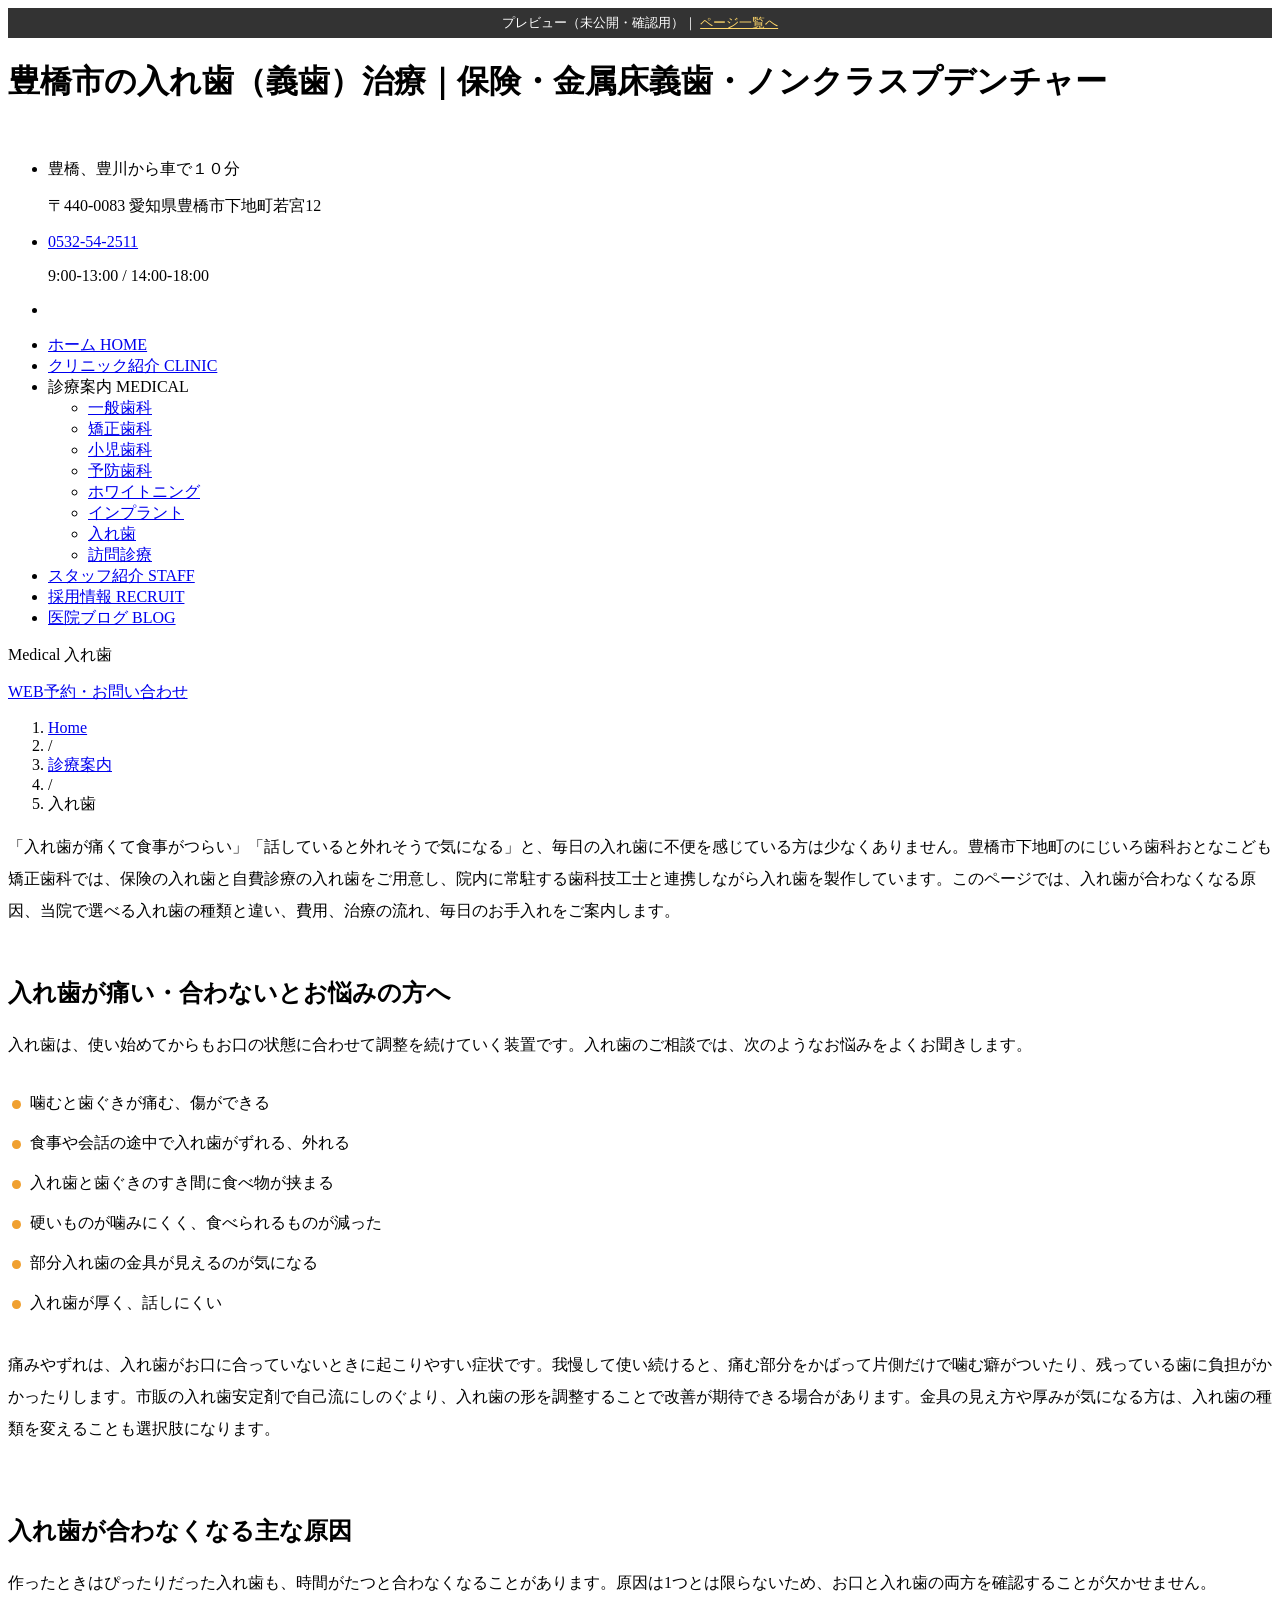
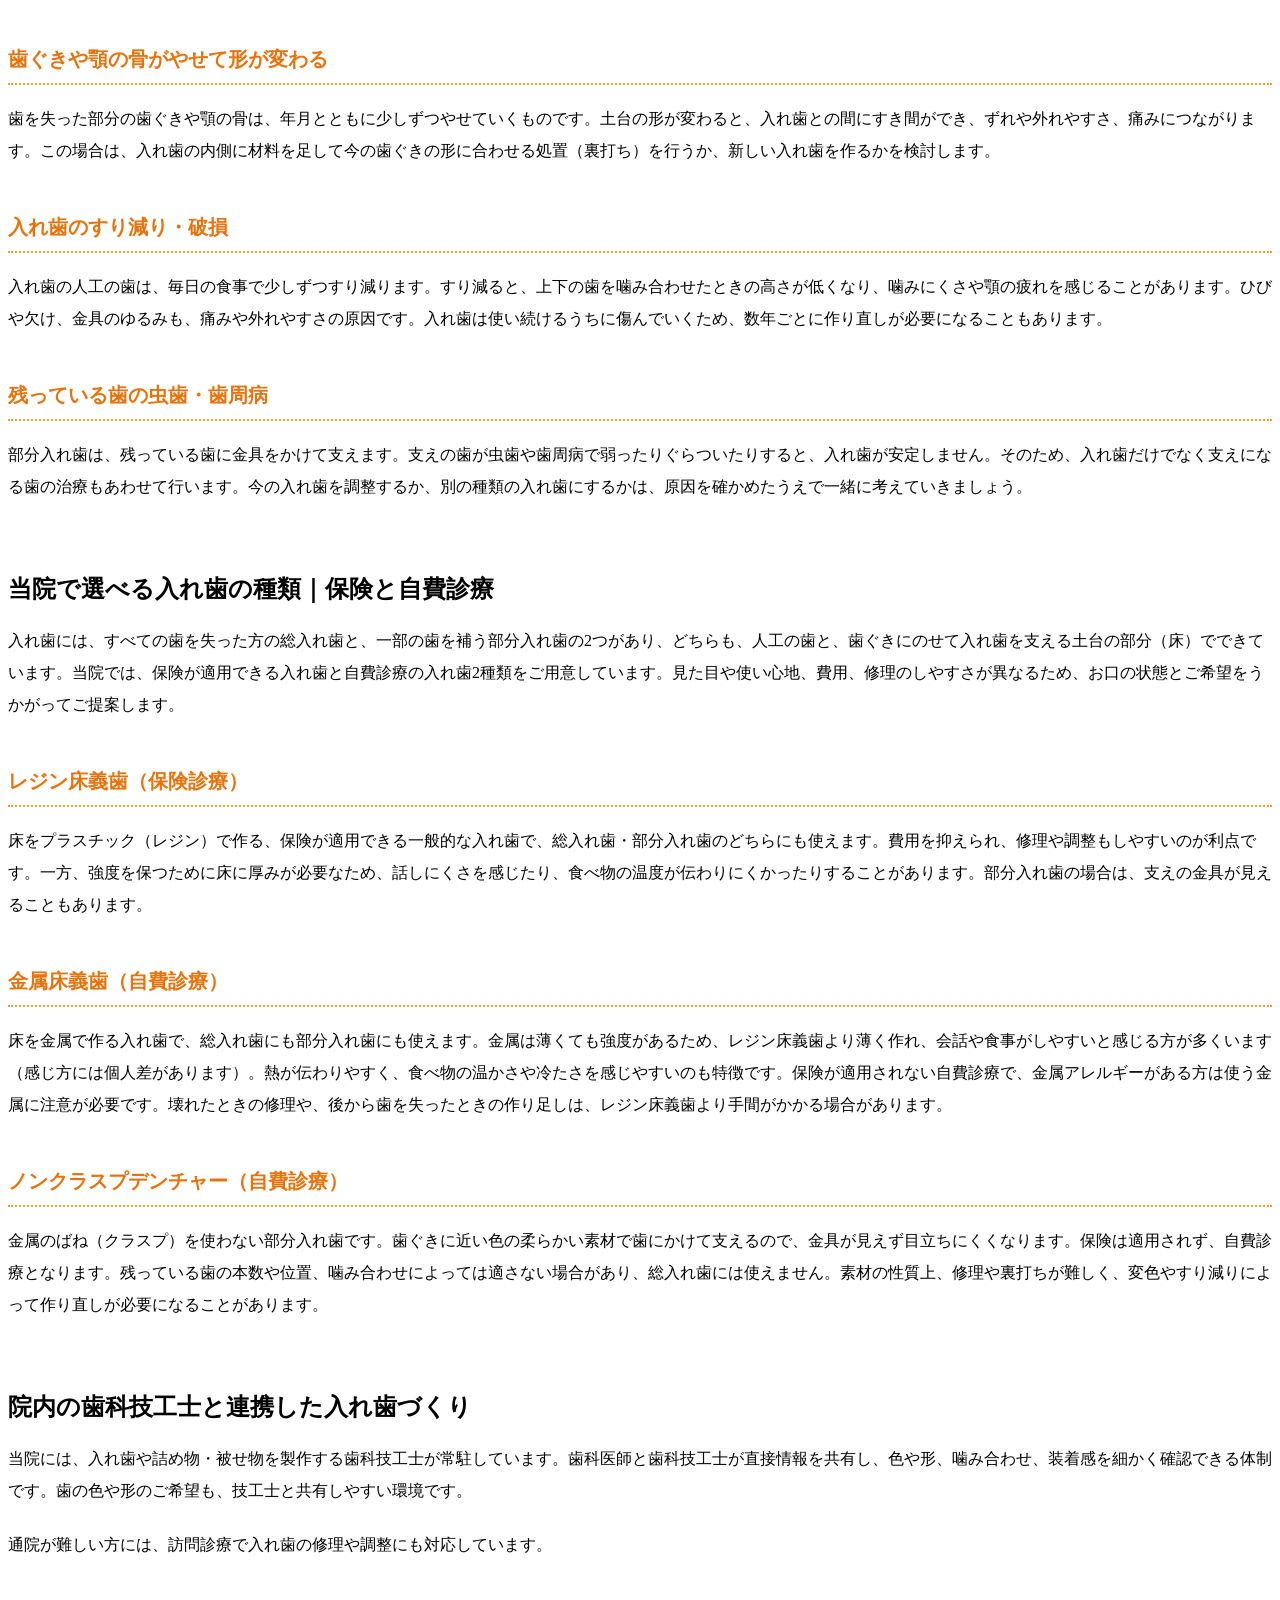
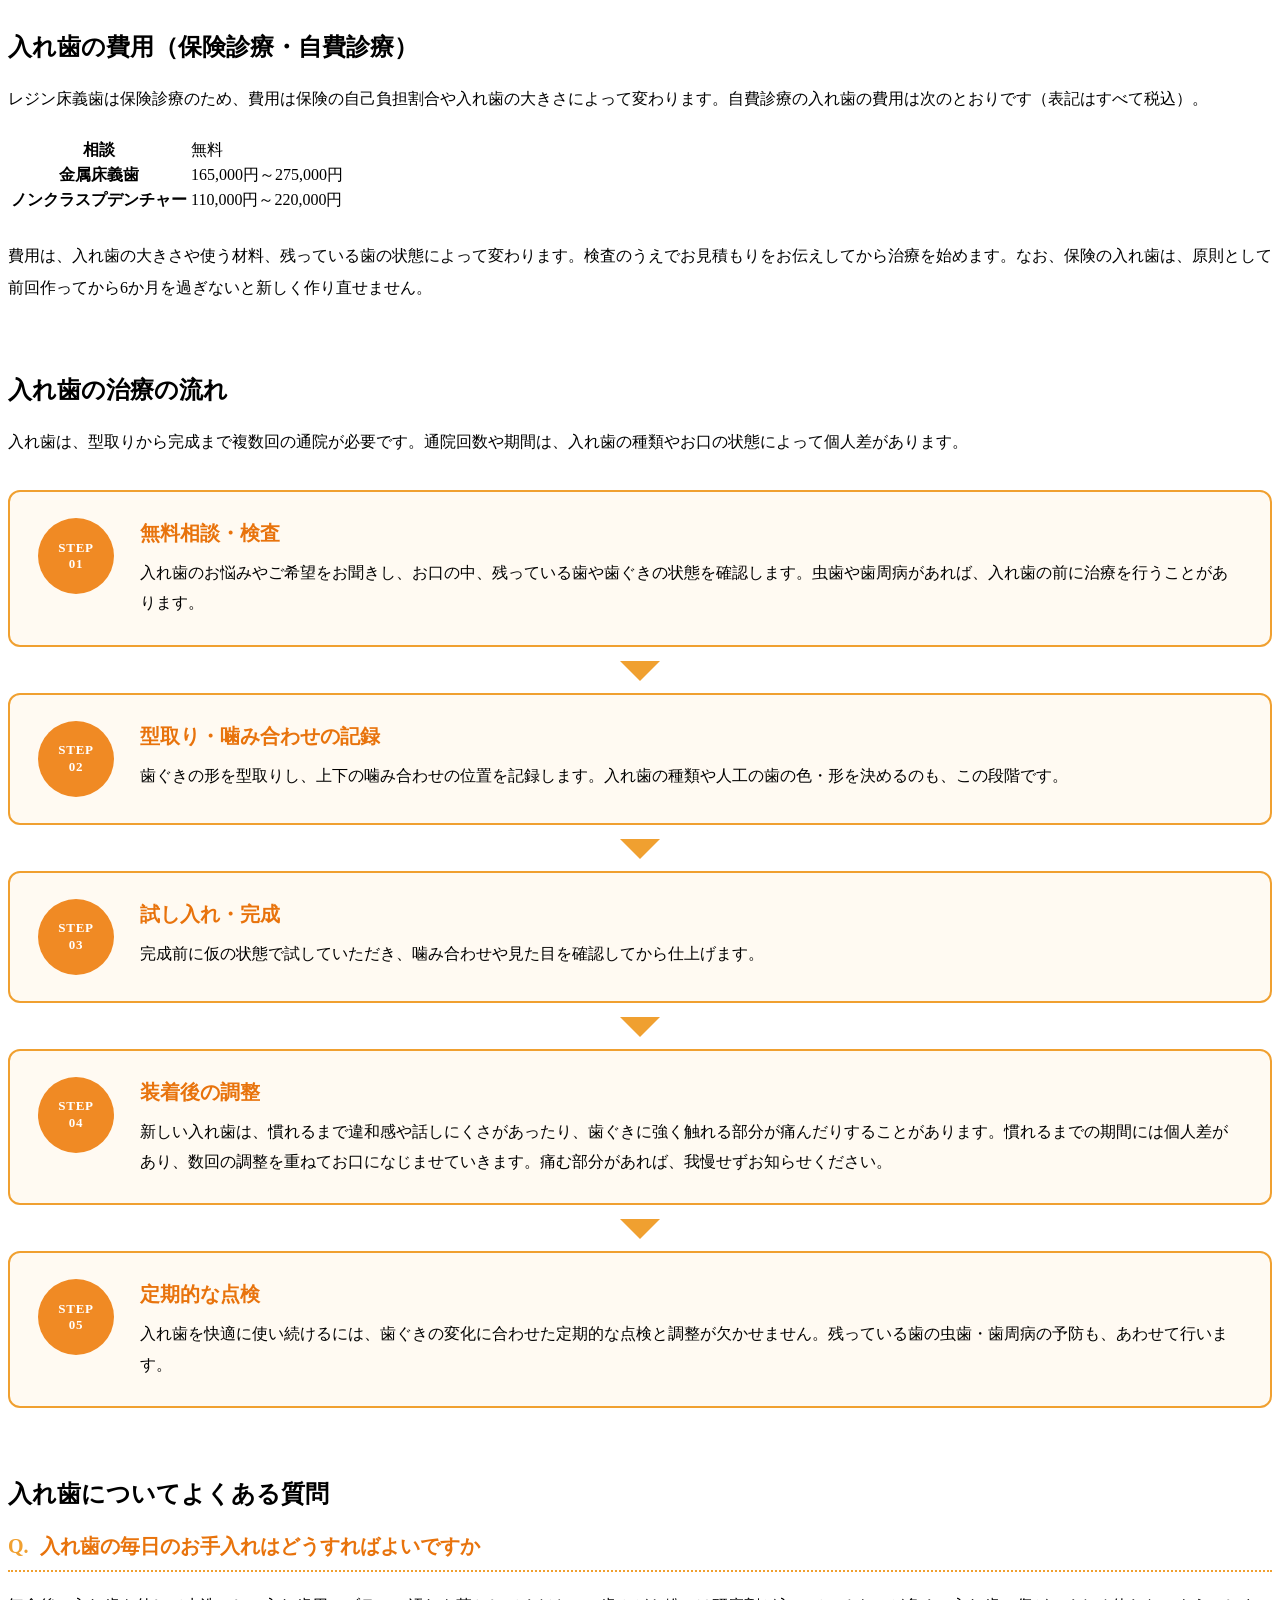
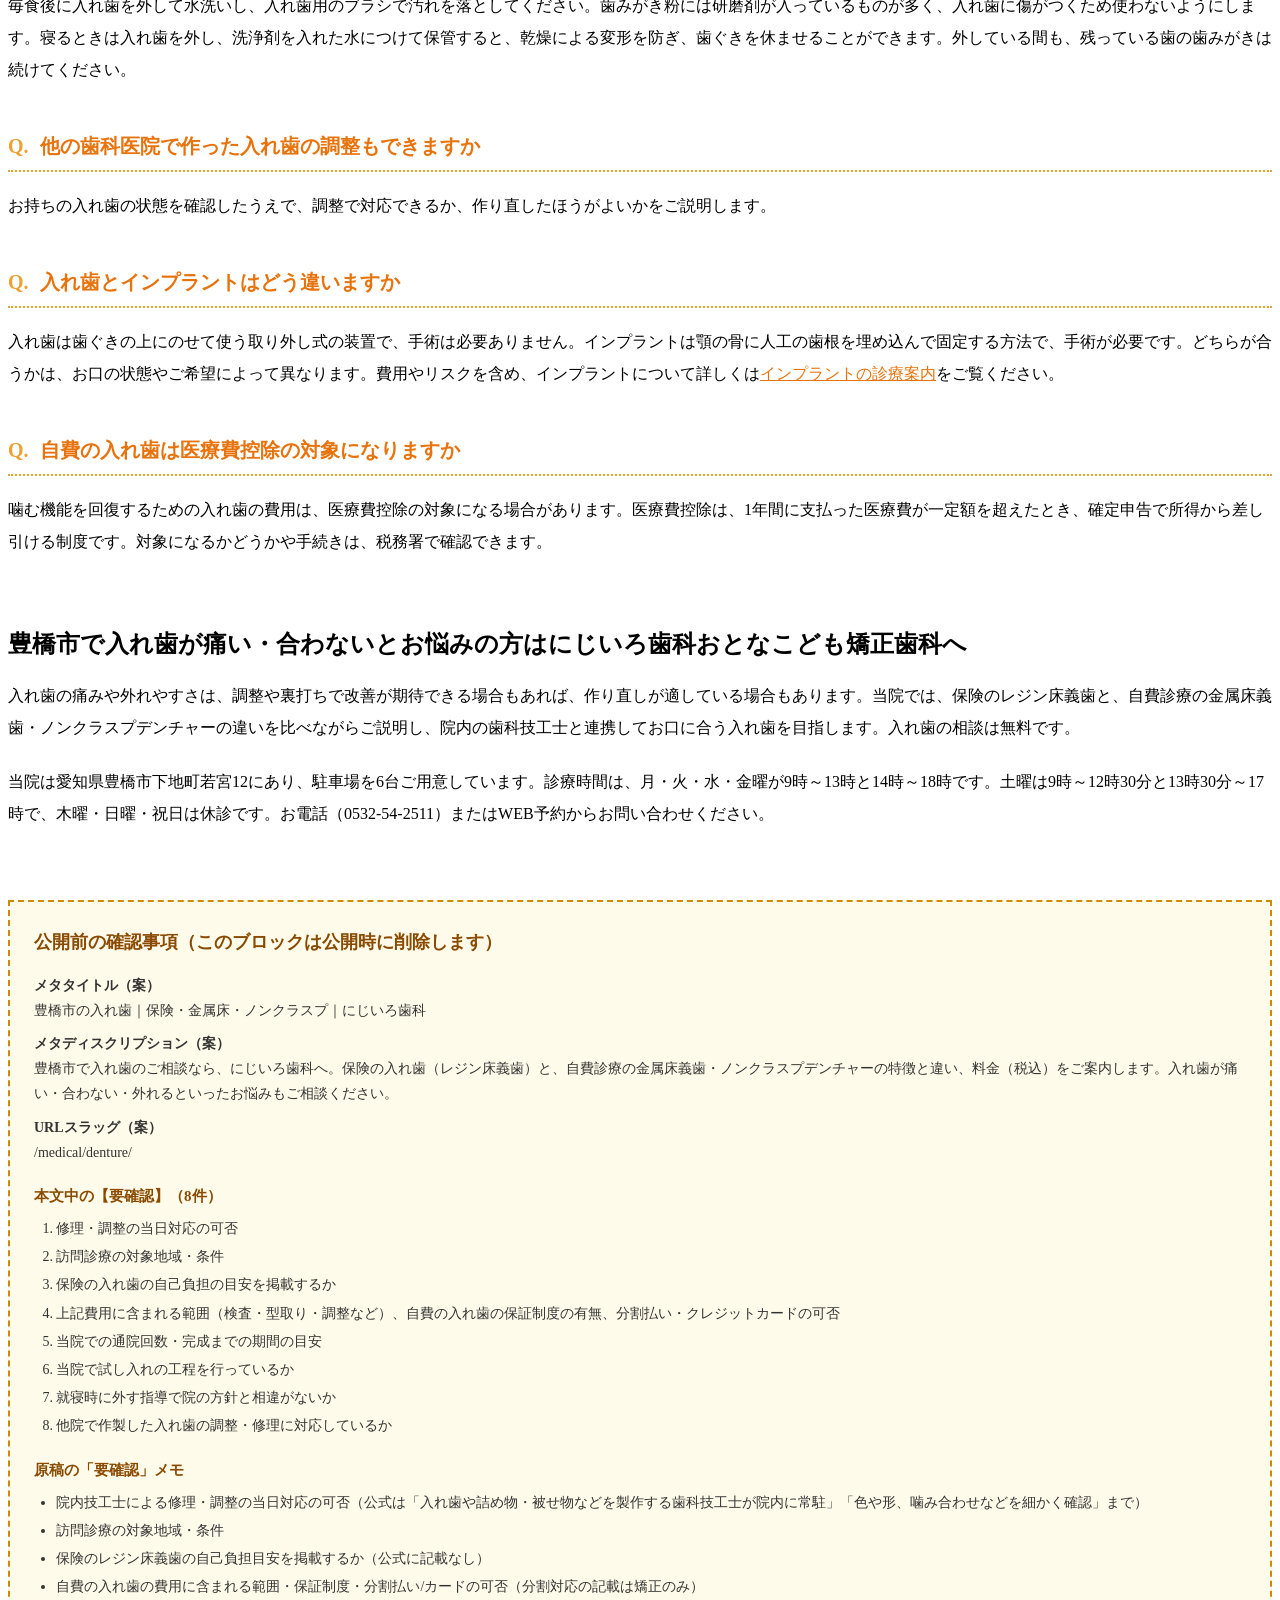
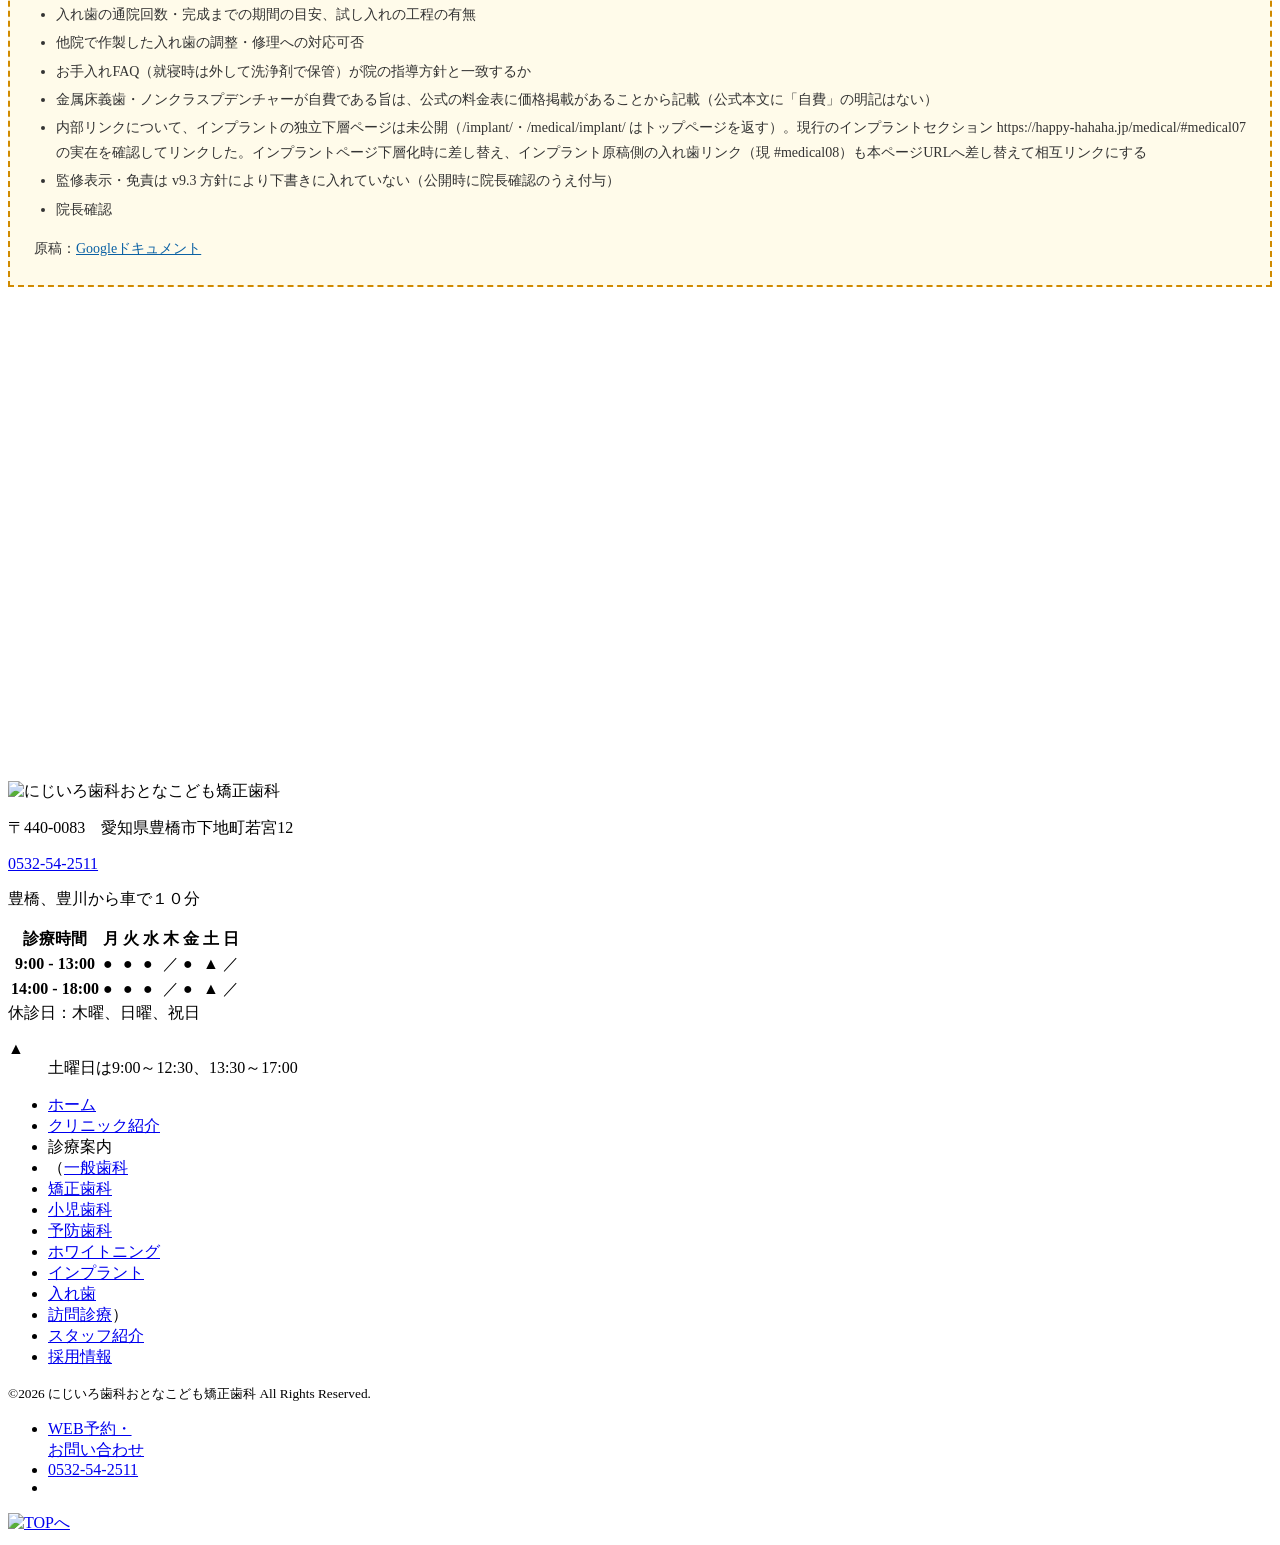
==== denture/index.html @ bba5db54 "訪問診療ページ: 症状の箇条書きを2列×3行に変更 Co-Authored-By: Claude Sonnet 5.5 <noreply@anthropic.com>" ====
<!doctype html>
<html lang="ja">
<head>
<meta charset="UTF-8">
<meta name="viewport" content="width=device-width,initial-scale=1">
<meta name="format-detection" content="telephone=no">
<!-- プレビュー用。公開ページではないため検索対象外 -->
<meta name="robots" content="noindex,nofollow">
<title>豊橋市の入れ歯｜保険・金属床・ノンクラスプ｜にじいろ歯科</title>
<meta name="description" content="豊橋市で入れ歯のご相談なら、にじいろ歯科へ。保険の入れ歯（レジン床義歯）と、自費診療の金属床義歯・ノンクラスプデンチャーの特徴と違い、料金（税込）をご案内します。入れ歯が痛い・合わない・外れるといったお悩みもご相談ください。">
<!-- デザインは公開サイトのテーマCSSをそのまま読み込んでいます -->
<link rel="stylesheet" type="text/css" href="https://happy-hahaha.jp/wp-content/themes/res/css/slick-theme.css"/>
<link rel="stylesheet" type="text/css" href="https://happy-hahaha.jp/wp-content/themes/res/css/slick.css"/>
<link rel="stylesheet" type="text/css" href="https://happy-hahaha.jp/wp-content/themes/res/css/sanitize.css"/>
<link rel="stylesheet" type="text/css" href="https://happy-hahaha.jp/wp-content/themes/res/css/swiper.min.css"/>
<link rel="stylesheet" type="text/css" href="https://happy-hahaha.jp/wp-content/themes/res/css/perfect-scrollbar.min.css"/>
<link rel="stylesheet" type="text/css" href="https://happy-hahaha.jp/wp-content/themes/res/lower-style.css"/>
<link rel="stylesheet" type="text/css" href="https://happy-hahaha.jp/wp-content/themes/res/style.css"/>
<link rel='stylesheet' id='flexy-breadcrumb-css' href='https://happy-hahaha.jp/wp-content/plugins/flexy-breadcrumb/public/css/flexy-breadcrumb-public.css?ver=1.2.1' type='text/css' media='all' />
<link rel='stylesheet' id='flexy-breadcrumb-font-awesome-css' href='https://happy-hahaha.jp/wp-content/plugins/flexy-breadcrumb/public/css/font-awesome.min.css?ver=4.7.0' type='text/css' media='all' />
<link rel="stylesheet" href="../assets/preview.css?v=20261127c">
<script src="//ajax.googleapis.com/ajax/libs/jquery/1.11.0/jquery.min.js"></script>
</head>
<body>
<div class="pv-bar">プレビュー（未公開・確認用）｜ <a href="../">ページ一覧へ</a></div>
<div id="wrap" class="medical denture">
	<header class="header">
    <div class="inner">
      <div class="fl-container header-container">
                        <div class="row_h1 flex">
          <h1 class="h1_txt">豊橋市の入れ歯（義歯）治療｜保険・金属床義歯・ノンクラスプデンチャー</h1>
          <div class="header-logo"><a href="https://happy-hahaha.jp/"><picture>
              <source media="(max-width: 767px)" srcset="https://happy-hahaha.jp/wp-content/themes/res/images/common/header_logo03_sp.png">
              <img src="https://happy-hahaha.jp/wp-content/themes/res/images/common/header_logo03.png" alt="にじいろ歯科おとなこども矯正歯科">
            </picture></a>
          </div>
        </div>
        <div class="header-btn">
          <ul class="fl-container header-btn-container">
            <li class="header-btn-car">
              <p class="kozuka header-btn-car-bar">豊橋、豊川から車で１０分</p>
              <p class="header-btn-car-sub">〒440-0083 愛知県豊橋市下地町若宮12</p>
            </li>
            <li class="header-btn-tel">
              <a href="tel:0532542511" class="js-tel"><span class="tel-child kozuka"><span></span>0532-54-2511</span></a>
              <p class="header-btn-tel-sub">9:00-13:00 / 14:00-18:00</p>
            </li>
            <li class="sp_only menu-btn" id="js-accordion_sp">
              <span></span>
              <span></span>
              <span></span>
            </li>
          </ul>
        </div>
      </div>
      </div>
      <nav class="header-nav inner">
        <ul class="fl-container nav-container" id="js-accordion_sp_in">
           <li><a href="https://happy-hahaha.jp/">
             <span class="ja kozuka">ホーム</span>
             <span class="en">HOME</span>
           </a></li>
           <li><a href="https://happy-hahaha.jp/clinic/">
             <span class="ja kozuka">クリニック紹介</span>
             <span class="en">CLINIC</span>
           </a></li>
           <li class="parent"><span>
             <span class="ja kozuka">診療案内</span>
             <span class="en">MEDICAL</span>
           </span>
             <ul class="child kozuka">
               <li><a href="https://happy-hahaha.jp/medical/#medical01">一般歯科</a></li>
               <li><a href="https://happy-hahaha.jp/medical/#medical03">矯正歯科</a></li>
               <li><a href="https://happy-hahaha.jp/medical/#medical02">小児歯科</a></li>
               <li><a href="https://happy-hahaha.jp/medical/#medical05">予防歯科</a></li>
               <li><a href="https://happy-hahaha.jp/medical/#medical06">ホワイトニング</a></li>
               <li><a href="https://happy-hahaha.jp/medical/#medical07">インプラント</a></li>
               <li><a href="https://happy-hahaha.jp/medical/#medical08">入れ歯</a></li>
               <li><a href="https://happy-hahaha.jp/medical/#medical09">訪問診療</a></li>
             </ul>
           </li>
           <li><a href="https://happy-hahaha.jp/staff/">
             <span class="ja kozuka">スタッフ紹介</span>
             <span class="en">STAFF</span>
           </a></li>
           <li><a href="https://happy-hahaha.jp/recruit/">
             <span class="ja kozuka">採用情報</span>
             <span class="en">RECRUIT</span>
           </a></li>
			<li><a href="https://happy-hahaha.jp/blog/archive">
             <span class="ja kozuka">医院ブログ</span>
             <span class="en">BLOG</span>
           </a></li>
         </ul>
      </nav>
    </div>
  </header>

			<div class="main_page main_medical">
			<div class="inner">
				<p class="main_ttl">
          <span class="en cortado">Medical</span>
          <span class="ja kozuka">入れ歯</span>
        </p>
			</div>
		</div>
		<div class="top-fixed">
    <a href="https://happy-hahaha.jp/contact/" target="_blank" class="kozuka">WEB予約・お問い合わせ</a>
  </div>
  <!-- <div class="sp-car sp_only">
    <div class="inner">
      <p class="sp-car-first kozuka">
        豊橋、豊川から車で１０分
      </p>
      <p class="sp-car-add">〒440-0083 愛知県豊橋市下地町若宮12</p>
    </div>
  </div> -->
<div class="fbc fbc-page"><div class="fbc-wrap"><ol class="fbc-items"><li><span><a href="https://happy-hahaha.jp/"><i class="fa fa-home" aria-hidden="true"></i>Home</a></span></li><li><span class="fbc-separator">/</span></li><li><span><a href="../medical/">診療案内</a></span></li><li><span class="fbc-separator">/</span></li><li class="active"><span>入れ歯</span></li></ol><div class="clearfix"></div></div></div>
<div id="content" class="content_low">
<div class="inner">
<div class="page_main pv-page">

<!-- ▼▼▼ ここから本文（修正はこの範囲で行います） ▼▼▼ -->
<section id="lead" class="pv-lead">
<div class="content_inner">
<p class="txt">「入れ歯が痛くて食事がつらい」「話していると外れそうで気になる」と、毎日の入れ歯に不便を感じている方は少なくありません。豊橋市下地町のにじいろ歯科おとなこども矯正歯科では、保険の入れ歯と自費診療の入れ歯をご用意し、院内に常駐する歯科技工士と連携しながら入れ歯を製作しています。このページでは、入れ歯が合わなくなる原因、当院で選べる入れ歯の種類と違い、費用、治療の流れ、毎日のお手入れをご案内します。</p>
</div>
</section>
<section id="sec01">
<h2>入れ歯が痛い・合わないとお悩みの方へ</h2>
<div class="content_inner">
<p class="txt">入れ歯は、使い始めてからもお口の状態に合わせて調整を続けていく装置です。入れ歯のご相談では、次のようなお悩みをよくお聞きします。</p>
<ul class="list_default pv-list">
<li>噛むと歯ぐきが痛む、傷ができる</li>
<li>食事や会話の途中で入れ歯がずれる、外れる</li>
<li>入れ歯と歯ぐきのすき間に食べ物が挟まる</li>
<li>硬いものが噛みにくく、食べられるものが減った</li>
<li>部分入れ歯の金具が見えるのが気になる</li>
<li>入れ歯が厚く、話しにくい</li>
</ul>
<p class="txt">痛みやずれは、入れ歯がお口に合っていないときに起こりやすい症状です。我慢して使い続けると、痛む部分をかばって片側だけで噛む癖がついたり、残っている歯に負担がかかったりします。市販の入れ歯安定剤で自己流にしのぐより、入れ歯の形を調整することで改善が期待できる場合があります。金具の見え方や厚みが気になる方は、入れ歯の種類を変えることも選択肢になります。</p>
</div>
</section>
<section id="sec02">
<h2>入れ歯が合わなくなる主な原因</h2>
<div class="content_inner">
<p class="txt">作ったときはぴったりだった入れ歯も、時間がたつと合わなくなることがあります。原因は1つとは限らないため、お口と入れ歯の両方を確認することが欠かせません。</p>
<h3 class="copy kozuka">歯ぐきや顎の骨がやせて形が変わる</h3>
<p class="txt">歯を失った部分の歯ぐきや顎の骨は、年月とともに少しずつやせていくものです。土台の形が変わると、入れ歯との間にすき間ができ、ずれや外れやすさ、痛みにつながります。この場合は、入れ歯の内側に材料を足して今の歯ぐきの形に合わせる処置（裏打ち）を行うか、新しい入れ歯を作るかを検討します。</p>
<h3 class="copy kozuka">入れ歯のすり減り・破損</h3>
<p class="txt">入れ歯の人工の歯は、毎日の食事で少しずつすり減ります。すり減ると、上下の歯を噛み合わせたときの高さが低くなり、噛みにくさや顎の疲れを感じることがあります。ひびや欠け、金具のゆるみも、痛みや外れやすさの原因です。入れ歯は使い続けるうちに傷んでいくため、数年ごとに作り直しが必要になることもあります。</p>
<h3 class="copy kozuka">残っている歯の虫歯・歯周病</h3>
<p class="txt">部分入れ歯は、残っている歯に金具をかけて支えます。支えの歯が虫歯や歯周病で弱ったりぐらついたりすると、入れ歯が安定しません。そのため、入れ歯だけでなく支えになる歯の治療もあわせて行います。今の入れ歯を調整するか、別の種類の入れ歯にするかは、原因を確かめたうえで一緒に考えていきましょう。</p>
</div>
</section>
<section id="sec03">
<h2>当院で選べる入れ歯の種類｜保険と自費診療</h2>
<div class="content_inner">
<p class="txt">入れ歯には、すべての歯を失った方の総入れ歯と、一部の歯を補う部分入れ歯の2つがあり、どちらも、人工の歯と、歯ぐきにのせて入れ歯を支える土台の部分（床）でできています。当院では、保険が適用できる入れ歯と自費診療の入れ歯2種類をご用意しています。見た目や使い心地、費用、修理のしやすさが異なるため、お口の状態とご希望をうかがってご提案します。</p>
<h3 class="copy kozuka">レジン床義歯（保険診療）</h3>
<p class="txt">床をプラスチック（レジン）で作る、保険が適用できる一般的な入れ歯で、総入れ歯・部分入れ歯のどちらにも使えます。費用を抑えられ、修理や調整もしやすいのが利点です。一方、強度を保つために床に厚みが必要なため、話しにくさを感じたり、食べ物の温度が伝わりにくかったりすることがあります。部分入れ歯の場合は、支えの金具が見えることもあります。</p>
<h3 class="copy kozuka">金属床義歯（自費診療）</h3>
<p class="txt">床を金属で作る入れ歯で、総入れ歯にも部分入れ歯にも使えます。金属は薄くても強度があるため、レジン床義歯より薄く作れ、会話や食事がしやすいと感じる方が多くいます（感じ方には個人差があります）。熱が伝わりやすく、食べ物の温かさや冷たさを感じやすいのも特徴です。保険が適用されない自費診療で、金属アレルギーがある方は使う金属に注意が必要です。壊れたときの修理や、後から歯を失ったときの作り足しは、レジン床義歯より手間がかかる場合があります。</p>
<h3 class="copy kozuka">ノンクラスプデンチャー（自費診療）</h3>
<p class="txt">金属のばね（クラスプ）を使わない部分入れ歯です。歯ぐきに近い色の柔らかい素材で歯にかけて支えるので、金具が見えず目立ちにくくなります。保険は適用されず、自費診療となります。残っている歯の本数や位置、噛み合わせによっては適さない場合があり、総入れ歯には使えません。素材の性質上、修理や裏打ちが難しく、変色やすり減りによって作り直しが必要になることがあります。</p>
</div>
</section>
<section id="sec04">
<h2>院内の歯科技工士と連携した入れ歯づくり</h2>
<div class="content_inner">
<p class="txt">当院には、入れ歯や詰め物・被せ物を製作する歯科技工士が常駐しています。歯科医師と歯科技工士が直接情報を共有し、色や形、噛み合わせ、装着感を細かく確認できる体制です。歯の色や形のご希望も、技工士と共有しやすい環境です。</p>
<p class="txt">通院が難しい方には、訪問診療で入れ歯の修理や調整にも対応しています。</p>
</div>
</section>
<section id="sec05">
<h2>入れ歯の費用（保険診療・自費診療）</h2>
<div class="content_inner">
<p class="txt">レジン床義歯は保険診療のため、費用は保険の自己負担割合や入れ歯の大きさによって変わります。自費診療の入れ歯の費用は次のとおりです（表記はすべて税込）。</p>
<div class="tbl_default">
<table>
<tbody>
<tr>
<th>相談</th>
<td>無料</td>
</tr>
<tr>
<th>金属床義歯</th>
<td>165,000円～275,000円</td>
</tr>
<tr>
<th>ノンクラスプデンチャー</th>
<td>110,000円～220,000円</td>
</tr>
</tbody>
</table>
</div>
<p class="txt">費用は、入れ歯の大きさや使う材料、残っている歯の状態によって変わります。検査のうえでお見積もりをお伝えしてから治療を始めます。なお、保険の入れ歯は、原則として前回作ってから6か月を過ぎないと新しく作り直せません。</p>
</div>
</section>
<section id="sec06">
<h2>入れ歯の治療の流れ</h2>
<div class="content_inner">
<p class="txt">入れ歯は、型取りから完成まで複数回の通院が必要です。通院回数や期間は、入れ歯の種類やお口の状態によって個人差があります。</p>
<ol class="pv-flow">
<li class="pv-flow-item">
<h3 class="pv-flow-ttl kozuka">無料相談・検査</h3>
<p class="txt">入れ歯のお悩みやご希望をお聞きし、お口の中、残っている歯や歯ぐきの状態を確認します。虫歯や歯周病があれば、入れ歯の前に治療を行うことがあります。</p>
</li>
<li class="pv-flow-item">
<h3 class="pv-flow-ttl kozuka">型取り・噛み合わせの記録</h3>
<p class="txt">歯ぐきの形を型取りし、上下の噛み合わせの位置を記録します。入れ歯の種類や人工の歯の色・形を決めるのも、この段階です。</p>
</li>
<li class="pv-flow-item">
<h3 class="pv-flow-ttl kozuka">試し入れ・完成</h3>
<p class="txt">完成前に仮の状態で試していただき、噛み合わせや見た目を確認してから仕上げます。</p>
</li>
<li class="pv-flow-item">
<h3 class="pv-flow-ttl kozuka">装着後の調整</h3>
<p class="txt">新しい入れ歯は、慣れるまで違和感や話しにくさがあったり、歯ぐきに強く触れる部分が痛んだりすることがあります。慣れるまでの期間には個人差があり、数回の調整を重ねてお口になじませていきます。痛む部分があれば、我慢せずお知らせください。</p>
</li>
<li class="pv-flow-item">
<h3 class="pv-flow-ttl kozuka">定期的な点検</h3>
<p class="txt">入れ歯を快適に使い続けるには、歯ぐきの変化に合わせた定期的な点検と調整が欠かせません。残っている歯の虫歯・歯周病の予防も、あわせて行います。</p>
</li>
</ol>
</div>
</section>
<section id="sec07" class="pv-faq">
<h2>入れ歯についてよくある質問</h2>
<div class="content_inner">
<h3 class="copy kozuka">入れ歯の毎日のお手入れはどうすればよいですか</h3>
<p class="txt">毎食後に入れ歯を外して水洗いし、入れ歯用のブラシで汚れを落としてください。歯みがき粉には研磨剤が入っているものが多く、入れ歯に傷がつくため使わないようにします。寝るときは入れ歯を外し、洗浄剤を入れた水につけて保管すると、乾燥による変形を防ぎ、歯ぐきを休ませることができます。外している間も、残っている歯の歯みがきは続けてください。</p>
<h3 class="copy kozuka">他の歯科医院で作った入れ歯の調整もできますか</h3>
<p class="txt">お持ちの入れ歯の状態を確認したうえで、調整で対応できるか、作り直したほうがよいかをご説明します。</p>
<h3 class="copy kozuka">入れ歯とインプラントはどう違いますか</h3>
<p class="txt">入れ歯は歯ぐきの上にのせて使う取り外し式の装置で、手術は必要ありません。インプラントは顎の骨に人工の歯根を埋め込んで固定する方法で、手術が必要です。どちらが合うかは、お口の状態やご希望によって異なります。費用やリスクを含め、インプラントについて詳しくは<a href="../implant/" class="txt_link">インプラントの診療案内</a>をご覧ください。</p>
<h3 class="copy kozuka">自費の入れ歯は医療費控除の対象になりますか</h3>
<p class="txt">噛む機能を回復するための入れ歯の費用は、医療費控除の対象になる場合があります。医療費控除は、1年間に支払った医療費が一定額を超えたとき、確定申告で所得から差し引ける制度です。対象になるかどうかや手続きは、税務署で確認できます。</p>
</div>
</section>
<section id="sec08">
<h2>豊橋市で入れ歯が痛い・合わないとお悩みの方はにじいろ歯科おとなこども矯正歯科へ</h2>
<div class="content_inner">
<p class="txt">入れ歯の痛みや外れやすさは、調整や裏打ちで改善が期待できる場合もあれば、作り直しが適している場合もあります。当院では、保険のレジン床義歯と、自費診療の金属床義歯・ノンクラスプデンチャーの違いを比べながらご説明し、院内の歯科技工士と連携してお口に合う入れ歯を目指します。入れ歯の相談は無料です。</p>
<p class="txt">当院は愛知県豊橋市下地町若宮12にあり、駐車場を6台ご用意しています。診療時間は、月・火・水・金曜が9時～13時と14時～18時です。土曜は9時～12時30分と13時30分～17時で、木曜・日曜・祝日は休診です。お電話（0532-54-2511）またはWEB予約からお問い合わせください。</p>
</div>
</section>
<!-- ▲▲▲ ここまで本文 ▲▲▲ -->

<aside class="pv-review">
<h2>公開前の確認事項（このブロックは公開時に削除します）</h2>
<dl>
<dt>メタタイトル（案）</dt><dd>豊橋市の入れ歯｜保険・金属床・ノンクラスプ｜にじいろ歯科</dd>
<dt>メタディスクリプション（案）</dt><dd>豊橋市で入れ歯のご相談なら、にじいろ歯科へ。保険の入れ歯（レジン床義歯）と、自費診療の金属床義歯・ノンクラスプデンチャーの特徴と違い、料金（税込）をご案内します。入れ歯が痛い・合わない・外れるといったお悩みもご相談ください。</dd>
<dt>URLスラッグ（案）</dt><dd>/medical/denture/</dd>
</dl>
<h3>本文中の【要確認】（8件）</h3>
<ol>
<li>修理・調整の当日対応の可否</li>
<li>訪問診療の対象地域・条件</li>
<li>保険の入れ歯の自己負担の目安を掲載するか</li>
<li>上記費用に含まれる範囲（検査・型取り・調整など）、自費の入れ歯の保証制度の有無、分割払い・クレジットカードの可否</li>
<li>当院での通院回数・完成までの期間の目安</li>
<li>当院で試し入れの工程を行っているか</li>
<li>就寝時に外す指導で院の方針と相違がないか</li>
<li>他院で作製した入れ歯の調整・修理に対応しているか</li>
</ol>
<h3>原稿の「要確認」メモ</h3>
<ul>
<li>院内技工士による修理・調整の当日対応の可否（公式は「入れ歯や詰め物・被せ物などを製作する歯科技工士が院内に常駐」「色や形、噛み合わせなどを細かく確認」まで）</li>
<li>訪問診療の対象地域・条件</li>
<li>保険のレジン床義歯の自己負担目安を掲載するか（公式に記載なし）</li>
<li>自費の入れ歯の費用に含まれる範囲・保証制度・分割払い/カードの可否（分割対応の記載は矯正のみ）</li>
<li>入れ歯の通院回数・完成までの期間の目安、試し入れの工程の有無</li>
<li>他院で作製した入れ歯の調整・修理への対応可否</li>
<li>お手入れFAQ（就寝時は外して洗浄剤で保管）が院の指導方針と一致するか</li>
<li>金属床義歯・ノンクラスプデンチャーが自費である旨は、公式の料金表に価格掲載があることから記載（公式本文に「自費」の明記はない）</li>
<li>内部リンクについて、インプラントの独立下層ページは未公開（/implant/・/medical/implant/ はトップページを返す）。現行のインプラントセクション https://happy-hahaha.jp/medical/#medical07 の実在を確認してリンクした。インプラントページ下層化時に差し替え、インプラント原稿側の入れ歯リンク（現 #medical08）も本ページURLへ差し替えて相互リンクにする</li>
<li>監修表示・免責は v9.3 方針により下書きに入れていない（公開時に院長確認のうえ付与）</li>
<li>院長確認</li>
</ul>
<p class="pv-src">原稿：<a href="https://docs.google.com/document/d/14cgQVnfIB1Ix8luPYFMzHzpUWMnNXYpLHGDowXsQQHA/edit" target="_blank" rel="noopener">Googleドキュメント</a></p>
</aside>
</div><!-- / .page_main -->
</div>
</div>
<footer class="footer">
    <!-- <div id="map">
      <iframe src="https://www.google.com/maps/embed?pb=!1m18!1m12!1m3!1d819.2160674227301!2d137.38626082922303!3d34.784192100234144!2m3!1f0!2f0!3f0!3m2!1i1024!2i768!4f13.1!3m3!1m2!1s0x6004cdeb94371e41%3A0xf377fdcd5c41ee0e!2z44GV44KP44KC44Go5q2v56eR55-v5q2j5q2v56eR!5e0!3m2!1sja!2sjp!4v1550598220096" width="600" height="500" frameborder="0" style="border:0" allowfullscreen></iframe>
    </div> -->
    <div id="map"><iframe src="https://www.google.com/maps/embed?pb=!1m18!1m12!1m3!1d3276.863734242503!2d137.38423137620129!3d34.78420557872698!2m3!1f0!2f0!3f0!3m2!1i1024!2i768!4f13.1!3m3!1m2!1s0x6004cdeb94371e41%3A0xf377fdcd5c41ee0e!2z44Gr44GY44GE44KN5q2v56eR44GK44Go44Gq44GT44Gp44KC55-v5q2j5q2v56eR!5e0!3m2!1sja!2sjp!4v1773748318382!5m2!1sja!2sjp" width="600" height="450" style="border:0;" allowfullscreen="" loading="lazy" referrerpolicy="no-referrer-when-downgrade"></iframe>
    </div>
    <div class="foot_main">
      <div class="inner">
        <div class="fl-container footer-main-container">
          <div class="footer-logo-box">
            <picture>
              <!-- <source media="(max-width: 767px)" srcset="https://happy-hahaha.jp/wp-content/themes/res/images/common/sp_footer_logo.png 1x, https://happy-hahaha.jp/wp-content/themes/res/images/common/sp_footer_logo@2x.png 2x" >
              <img src="https://happy-hahaha.jp/wp-content/themes/res/images/common/footer_logo.png" srcset="https://happy-hahaha.jp/wp-content/themes/res/images/common/footer_logo.png 1x, https://happy-hahaha.jp/wp-content/themes/res/images/common/footer_logo@2x.png 2x" width="475" height="67" alt="さわもと歯科・矯正歯科"> -->
              <source media="(max-width: 767px)" srcset="https://happy-hahaha.jp/wp-content/themes/res/images/common/footer_logo02.png 1x, https://happy-hahaha.jp/wp-content/themes/res/images/common/footer_logo02@2x.png 2x" >
              <img src="https://happy-hahaha.jp/wp-content/themes/res/images/common/footer_logo02.png" srcset="https://happy-hahaha.jp/wp-content/themes/res/images/common/footer_logo02.png 1x, https://happy-hahaha.jp/wp-content/themes/res/images/common/footer_logo02@2x.png 2x" alt="にじいろ歯科おとなこども矯正歯科">
            </picture>
            <p class="footer-add">
              〒440-0083　愛知県豊橋市下地町若宮12
            </p>
            <p class="footer-tel">
              <a href="tel:0532542511" class="js-tel"><span class="tel-child">0532-54-2511</span></a>
            </p>
            <p class="footer-car kozuka">豊橋、豊川から車で１０分</p>
          </div>


          <div class="footer-open">
            <table class="footer-open-table">
              <thead>
                <tr>
                  <th>診療時間</th>
                  <th>月</th>
                  <th>火</th>
                  <th>水</th>
                  <th>木</th>
                  <th>金</th>
                  <th>土</th>
                  <th>日</th>
                </tr>
              </thead>
              <tbody>
                <tr>
                  <th>9:00 - 13:00</th>
                  <td>●</td>
                  <td>●</td>
                  <td>●</td>
                  <td class="close">／</td>
                  <td>●</td>
                  <td>▲</td>
                  <td class="close">／</td>
                </tr>
                <tr>
                  <th>14:00 - 18:00</th>
                  <td>●</td>
                  <td>●</td>
                  <td>●</td>
                  <td class="close">／</td>
                  <td>●</td>
                  <td>▲</td>
                  <td class="close">／</td>
                </tr>
              </tbody>
            </table>
            <div class="footer-open-note">
休診日：木曜、日曜、祝日
              <dl>
                <dt>▲</dt>
                <dd>
                  土曜日は9:00～12:30、13:30～17:00<br>
                </dd>
              </dl>
            </div>
          </div>
        </div>
      </div>
    </div>
    <div class="footer-nav">
      <ul class="footer-nav-list fl-container">
        <li><a href="https://happy-hahaha.jp/">
          ホーム
        </a></li>
        <li><a href="https://happy-hahaha.jp/clinic/">
          クリニック紹介
        </a></li>
        <li class="parent fl-container">
          診療案内
        </li>
        <li class="sub none">（<a href="https://happy-hahaha.jp/medical/#medical01">一般歯科</a></li>
        <li class="sub"><a href="https://happy-hahaha.jp/medical/#medical03">矯正歯科</a></li>
        <li class="sub"><a href="https://happy-hahaha.jp/medical/#medical02">小児歯科</a></li>
        <li class="sub"><a href="https://happy-hahaha.jp/medical/#medical05">予防歯科</a></li>
        <li class="sub"><a href="https://happy-hahaha.jp/medical/#medical06">ホワイトニング</a></li>
        <li class="sub"><a href="https://happy-hahaha.jp/medical/#medical07">インプラント</a></li>
        <li class="sub"><a href="https://happy-hahaha.jp/medical/#medical08">入れ歯</a></li>
        <li class="sub"><a href="https://happy-hahaha.jp/medical/#medical09">訪問診療</a>）</li>
        <li><a href="https://happy-hahaha.jp/staff/">
          スタッフ紹介
        </a></li>
        <li><a href="https://happy-hahaha.jp/recruit/">
          採用情報
        </a></li>
      </ul>
    </div>
    <div class="copyright"><div class="inner"><small>&copy;2026 にじいろ歯科おとなこども矯正歯科 All Rights Reserved.</small></div></div>
  </footer>
  <div class="fixed">
    <ul class="sp-fixed sp_only">
		<li class="sp-reserve-item kozuka">
	 <a href="https://happy-hahaha.jp/contact/" target="_blank"><span class="reserve-child">WEB予約・<br>お問い合わせ</span></a></li>
      <li class="sp-tel-item kozuka">
      <a href="tel:0532542511" class="js-tel"><span class="tel-child">0532-54-2511</span></a>
      </li>
      <li class="sp-top-item">
      <a href="#wrap"></a>
      </li>
    </ul>
    <div class="pagetop" id="js-totop"><a href="#wrap">
      <img src="https://happy-hahaha.jp/wp-content/themes/res/images/common/pagetop@2x.png" alt="TOPへ" width="80" height="118" class="tb_pc ">
    </a></div>
  </div>
</div>
</div><!-- / #wrap -->
<script src="https://happy-hahaha.jp/wp-content/themes/res/js/script.js"></script>
</body>
</html>
---- assets/preview.css ----
/* プレビュー専用の補助スタイル。
   サイト本体のデザインは公開サイトのテーマCSS（style.css など）を読み込んでいます。
   pv- で始まるクラスは、このプレビューのために追加したものです。 */

/* 画面上部の「プレビュー」帯 */
.pv-bar {
  background: #333;
  color: #fff;
  font-size: 13px;
  line-height: 1.4;
  padding: 6px 12px;
  text-align: center;
}
.pv-bar a { color: #ffd76a; text-decoration: underline; }

/* 本文 */
.pv-page section { margin-bottom: 70px; }
.pv-page .content_inner > p.txt { margin: 0 0 1.4em; line-height: 2; }
.pv-page .content_inner > h3.copy {
  margin: 2.2em 0 .9em;
  padding: 0 0 .4em;
  font-size: 20px;
  font-weight: bold;
  line-height: 1.6;
  color: #e8730c;
  border-bottom: 2px dotted #f0a030;
}
.pv-page .content_inner > h3.copy:first-child { margin-top: 0; }
.pv-page .pv-lead { margin-bottom: 50px; }
.pv-page a.txt_link { color: #e8730c; text-decoration: underline; }

/* 箇条書き */
.pv-page ul.pv-list { margin: 0 0 1.6em; padding: 0; list-style: none; }
.pv-page ul.pv-list > li {
  position: relative;
  padding: .35em 0 .35em 1.4em;
  line-height: 1.8;
}
.pv-page ul.pv-list > li::before {
  content: "";
  position: absolute;
  left: .25em;
  top: 1.05em;
  width: .55em;
  height: .55em;
  border-radius: 50%;
  background: #f0a030;
}

/* 箇条書きを横4列に並べる（8項目なら2行）。スマホでは2列 */
.pv-page ul.pv-list.pv-list-col4 {
  display: grid;
  grid-template-columns: repeat(4, 1fr);
  gap: .4em 1.2em;
}
.pv-page ul.pv-list.pv-list-col4 > li { width: auto; margin-bottom: 0; }

/* 箇条書きを横2列に並べる（6項目なら3行）。スマホでは1列 */
.pv-page ul.pv-list.pv-list-col2 {
  display: grid;
  grid-template-columns: repeat(2, 1fr);
  gap: .4em 1.2em;
}
.pv-page ul.pv-list.pv-list-col2 > li { width: auto; margin-bottom: 0; }

/* 流れ（ステップ）：各項目を箱に入れ、下向きの矢印でつなぐ */
.pv-page ol.pv-flow {
  margin: 2em 0 2.4em;
  padding: 0;
  list-style: none;
  counter-reset: pvflow;
}
.pv-page ol.pv-flow > li.pv-flow-item {
  position: relative;
  margin: 0 0 46px;
  padding: 26px 30px 26px 130px;
  min-height: 76px;
  border: 2px solid #f0a030;
  border-radius: 12px;
  background: #fffaf2;
  counter-increment: pvflow;
  list-style: none;
}
.pv-page ol.pv-flow > li.pv-flow-item:last-child { margin-bottom: 0; }
/* STEPの丸い番号 */
.pv-page ol.pv-flow > li.pv-flow-item::before {
  content: "STEP\A" counter(pvflow, decimal-leading-zero);
  white-space: pre;
  position: absolute;
  left: 28px;
  top: 26px;
  width: 76px;
  height: 76px;
  border-radius: 50%;
  background: #f08a24;
  color: #fff;
  font-size: 13px;
  font-weight: bold;
  line-height: 1.25;
  letter-spacing: .06em;
  text-align: center;
  display: flex;
  flex-direction: column;
  align-items: center;
  justify-content: center;
}
/* 次の箱への矢印 */
.pv-page ol.pv-flow > li.pv-flow-item:not(:last-child)::after {
  content: "";
  position: absolute;
  left: 50%;
  bottom: -36px;
  margin-left: -20px;
  border-style: solid;
  border-width: 20px 20px 0;
  border-color: #f0a030 transparent transparent;
}
.pv-page ol.pv-flow h3.pv-flow-ttl {
  margin: 0 0 .5em;
  padding: 0;
  font-size: 20px;
  font-weight: bold;
  line-height: 1.5;
  color: #e8730c;
  border: 0;
  background: none;
  text-align: left;
}
.pv-page ol.pv-flow p.txt { margin: 0; line-height: 1.9; }

/* テキスト（左・7）と画像（右・3）の2カラム。スマホでも横並びのまま */
.pv-page .pv-media {
  display: flex;
  align-items: flex-start;
  gap: 40px;
  margin: 0 0 1.4em;
}
.pv-page .pv-media-body { flex: 6.5 1 0; min-width: 0; }
.pv-page .pv-media-body > p.txt { margin: 0 0 1.4em; line-height: 2; }
.pv-page .pv-media-body > p.txt:last-child { margin-bottom: 0; }
.pv-page .pv-media-img { flex: 3.5 1 0; min-width: 0; margin: .5em 0 0; }
.pv-page .pv-media-img img { display: block; width: 100%; height: auto; border-radius: 10px; }

/* 症例写真：治療前 → 治療後 */
.pv-page .pv-case {
  display: flex;
  align-items: center;
  justify-content: center;
  gap: 24px;
  max-width: 820px;
  margin: 0 auto 1.6em;
}
.pv-page .pv-case-img { flex: 1 1 0; min-width: 0; margin: 0; }
.pv-page .pv-case-img figcaption {
  margin: 0 0 8px;
  padding: 4px 0;
  border-radius: 20px;
  background: #f08a24;
  color: #fff;
  font-size: 15px;
  font-weight: bold;
  line-height: 1.5;
  letter-spacing: .1em;
  text-align: center;
}
.pv-page .pv-case-img:first-child figcaption { background: #9a8f80; }
.pv-page .pv-case-img img { display: block; width: 100%; height: auto; aspect-ratio: 4 / 3; object-fit: cover; border-radius: 8px; }
.pv-page .pv-case-arrow {
  flex: 0 0 auto;
  margin-top: 36px;
  border-style: solid;
  border-width: 16px 0 16px 20px;
  border-color: transparent transparent transparent #f0a030;
}

/* 症例の治療期間・費用の表 */
.pv-page .tbl_default.pv-case-tbl { width: auto; max-width: 820px; margin: 0 auto 2.4em; text-align: center; }
.pv-page .tbl_default.pv-case-tbl table { display: inline-table; width: auto; min-width: 0; margin: 0; text-align: left; }
.pv-page .tbl_default.pv-case-tbl th { width: auto; white-space: nowrap; padding-left: 2em; padding-right: 2em; text-align: center; }
.pv-page .tbl_default.pv-case-tbl td { width: auto; padding-left: 2em; padding-right: 2em; }

/* 料金表 */
.pv-page .tbl_default { margin: 0 0 1.6em; }

/* 注記（【インビザラインについて】など） */
.pv-page p.pv-note {
  background: #f7f5ef;
  border-left: 4px solid #c9b88a;
  padding: 1em 1.2em;
  font-size: 92%;
}

/* よくある質問 */
.pv-page .pv-faq h3.copy { padding-left: 1.6em; position: relative; }
.pv-page .pv-faq h3.copy::before { content: "Q."; position: absolute; left: 0; color: #f0a030; }

/* 【要確認】マーカー：公開前に医院へ確認が必要な箇所 */
mark.pv-check {
  background: #fff1a8;
  color: #8a4b00;
  padding: 0 .2em;
  font-weight: bold;
}

/* ページ下部の確認事項ブロック（公開時は削除） */
.pv-review {
  border: 2px dashed #d08a00;
  background: #fffbea;
  padding: 24px;
  margin: 60px 0 40px;
  font-size: 14px;
  line-height: 1.8;
  color: #333;
}
.pv-review h2 { font-size: 18px; margin: 0 0 14px; color: #8a4b00; background: none; padding: 0; text-align: left; }
.pv-review h2::before, .pv-review h2::after { display: none; }
.pv-review h3 { font-size: 15px; margin: 18px 0 6px; color: #8a4b00; }
.pv-review dl { margin: 0; }
.pv-review dt { font-weight: bold; margin-top: 8px; }
.pv-review dd { margin: 0; }
.pv-review ol, .pv-review ul { margin: 0; padding-left: 1.6em; list-style: revert; }
.pv-review li { margin: 3px 0; list-style: revert; }
.pv-review .pv-src { margin: 14px 0 0; }
.pv-review a { color: #0b61a4; text-decoration: underline; }

@media (max-width: 767px) {
  .pv-page section { margin-bottom: 50px; }
  .pv-review { padding: 16px; }
  .pv-page .pv-case { gap: 8px; }
  .pv-page .pv-case-img figcaption { font-size: 12px; }
  .pv-page .pv-case-arrow { margin-top: 28px; border-width: 9px 0 9px 11px; }
  .pv-page .pv-media { gap: 16px; }
  .pv-page ol.pv-flow > li.pv-flow-item { padding: 18px 16px; margin-bottom: 38px; min-height: 0; }
  .pv-page ol.pv-flow > li.pv-flow-item::before {
    content: "STEP " counter(pvflow, decimal-leading-zero);
    position: static;
    display: inline-block;
    width: auto;
    height: auto;
    margin: 0 0 10px;
    padding: 3px 14px;
    border-radius: 20px;
    font-size: 12px;
  }
  .pv-page ol.pv-flow > li.pv-flow-item:not(:last-child)::after { bottom: -30px; margin-left: -16px; border-width: 16px 16px 0; }
  .pv-page ol.pv-flow h3.pv-flow-ttl { font-size: 4.6vw; }
  .pv-page ul.pv-list.pv-list-col4 { grid-template-columns: repeat(2, 1fr); }
  .pv-page ul.pv-list.pv-list-col2 { grid-template-columns: 1fr; }
}

/* 診療案内：下層ページへのリンクボタン（本番テーマの page.php に入れたものと同じ） */
.medical-more { margin: 50px 0 0; text-align: center; }
.medical-more-btn {
  display: inline-block;
  position: relative;
  min-width: 360px;
  max-width: 100%;
  padding: 18px 56px 18px 36px;
  border-radius: 40px;
  background: #f08a24;
  color: #fff !important;
  font-size: 18px;
  font-weight: bold;
  line-height: 1.5;
  letter-spacing: .08em;
  text-align: center;
  text-decoration: none !important;
  box-sizing: border-box;
  transition: opacity .2s;
}
.medical-more-btn::after {
  content: "";
  position: absolute;
  right: 26px;
  top: 50%;
  width: 9px;
  height: 9px;
  margin-top: -5px;
  border-top: 2px solid #fff;
  border-right: 2px solid #fff;
  transform: rotate(45deg);
}
.medical-more-btn:hover { opacity: .75; }
@media (max-width: 767px) {
  .medical-more { margin-top: 30px; }
  .medical-more-btn { display: block; min-width: 0; font-size: 16px; padding: 15px 44px 15px 20px; }
  .medical-more-btn::after { right: 18px; }
}
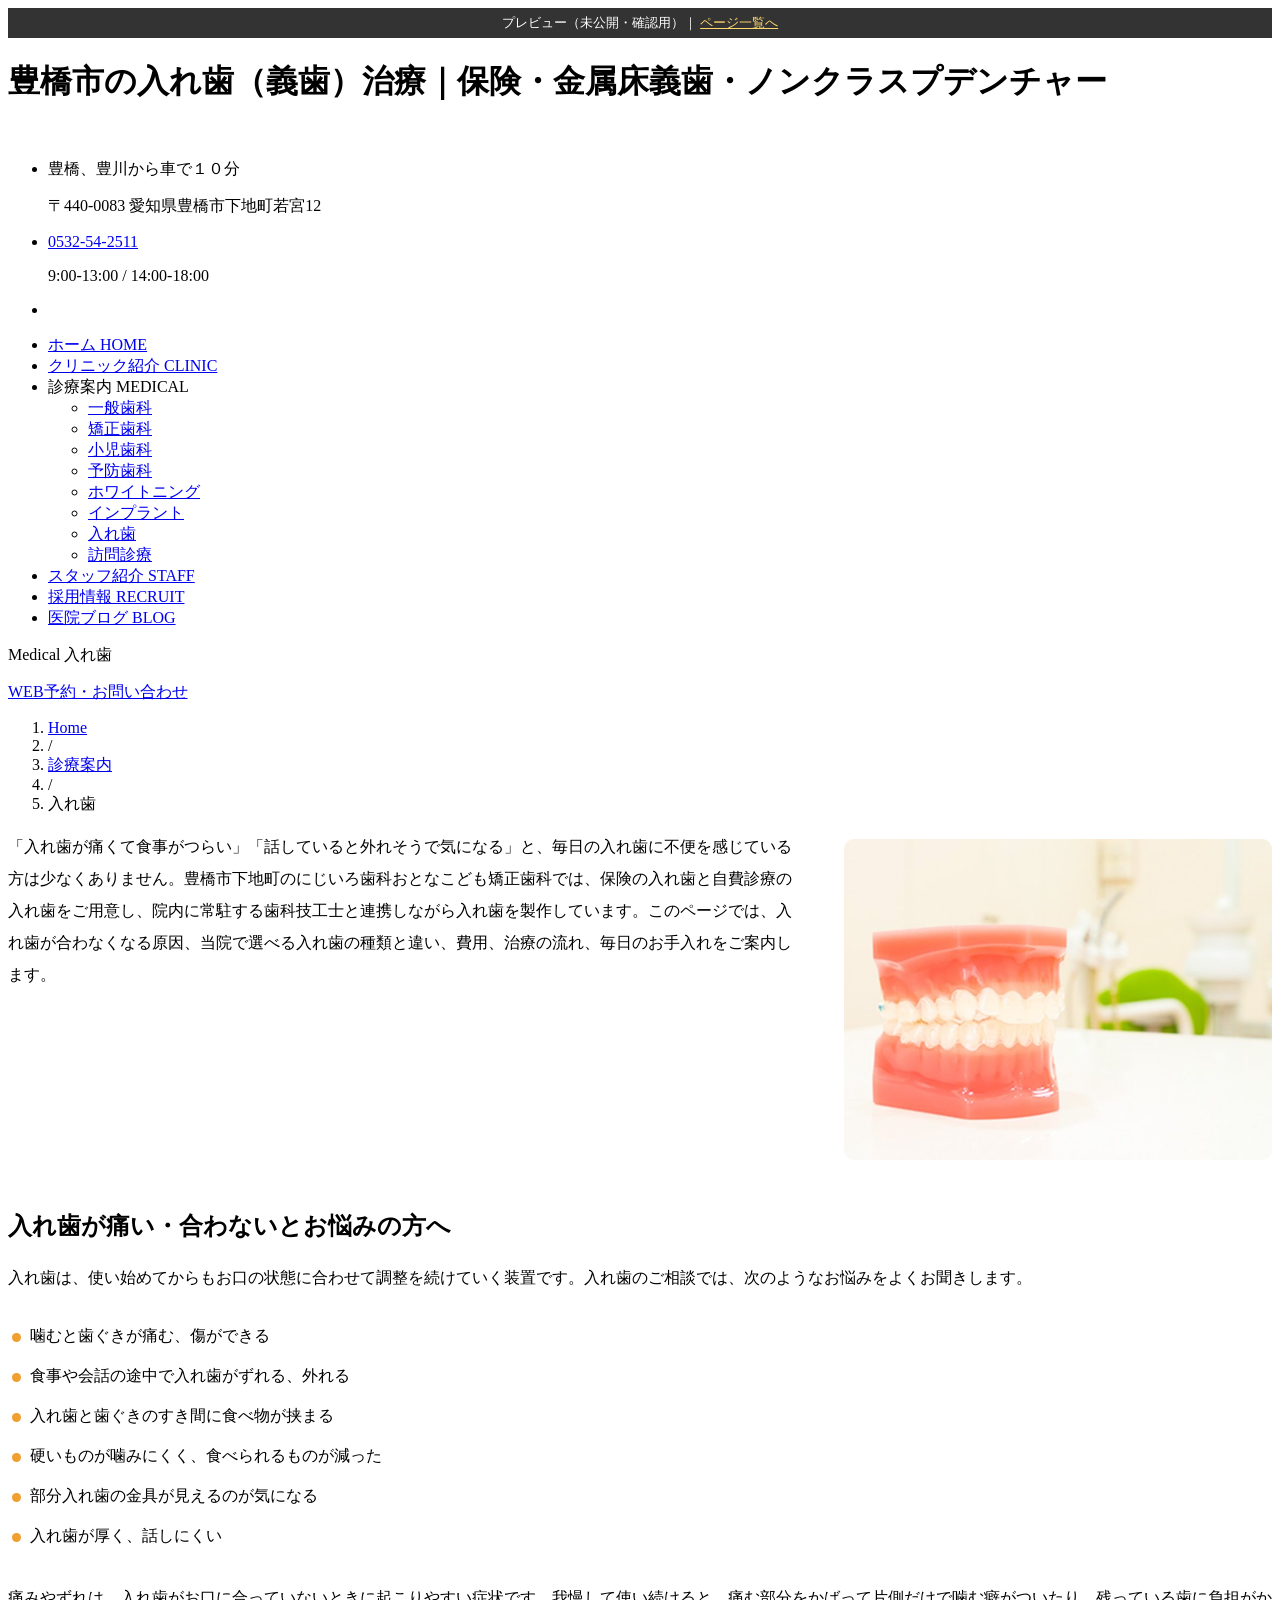
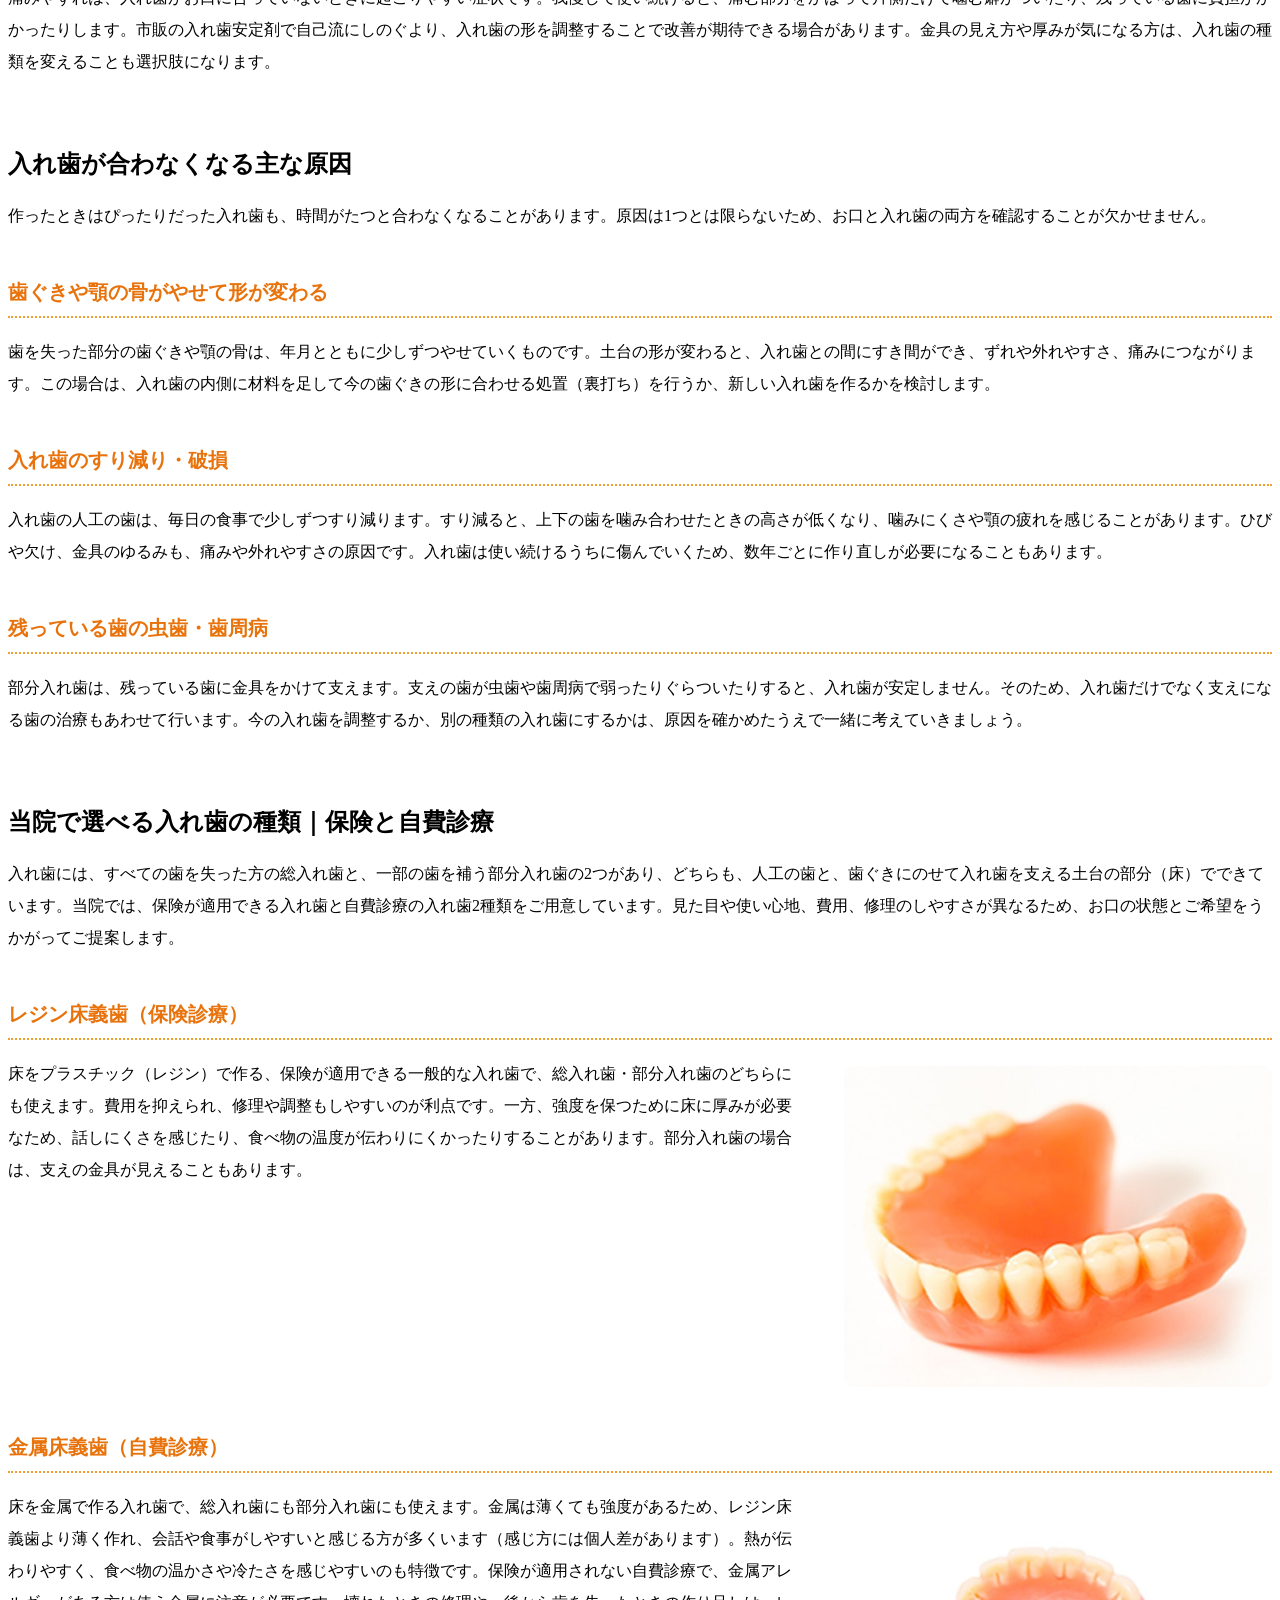
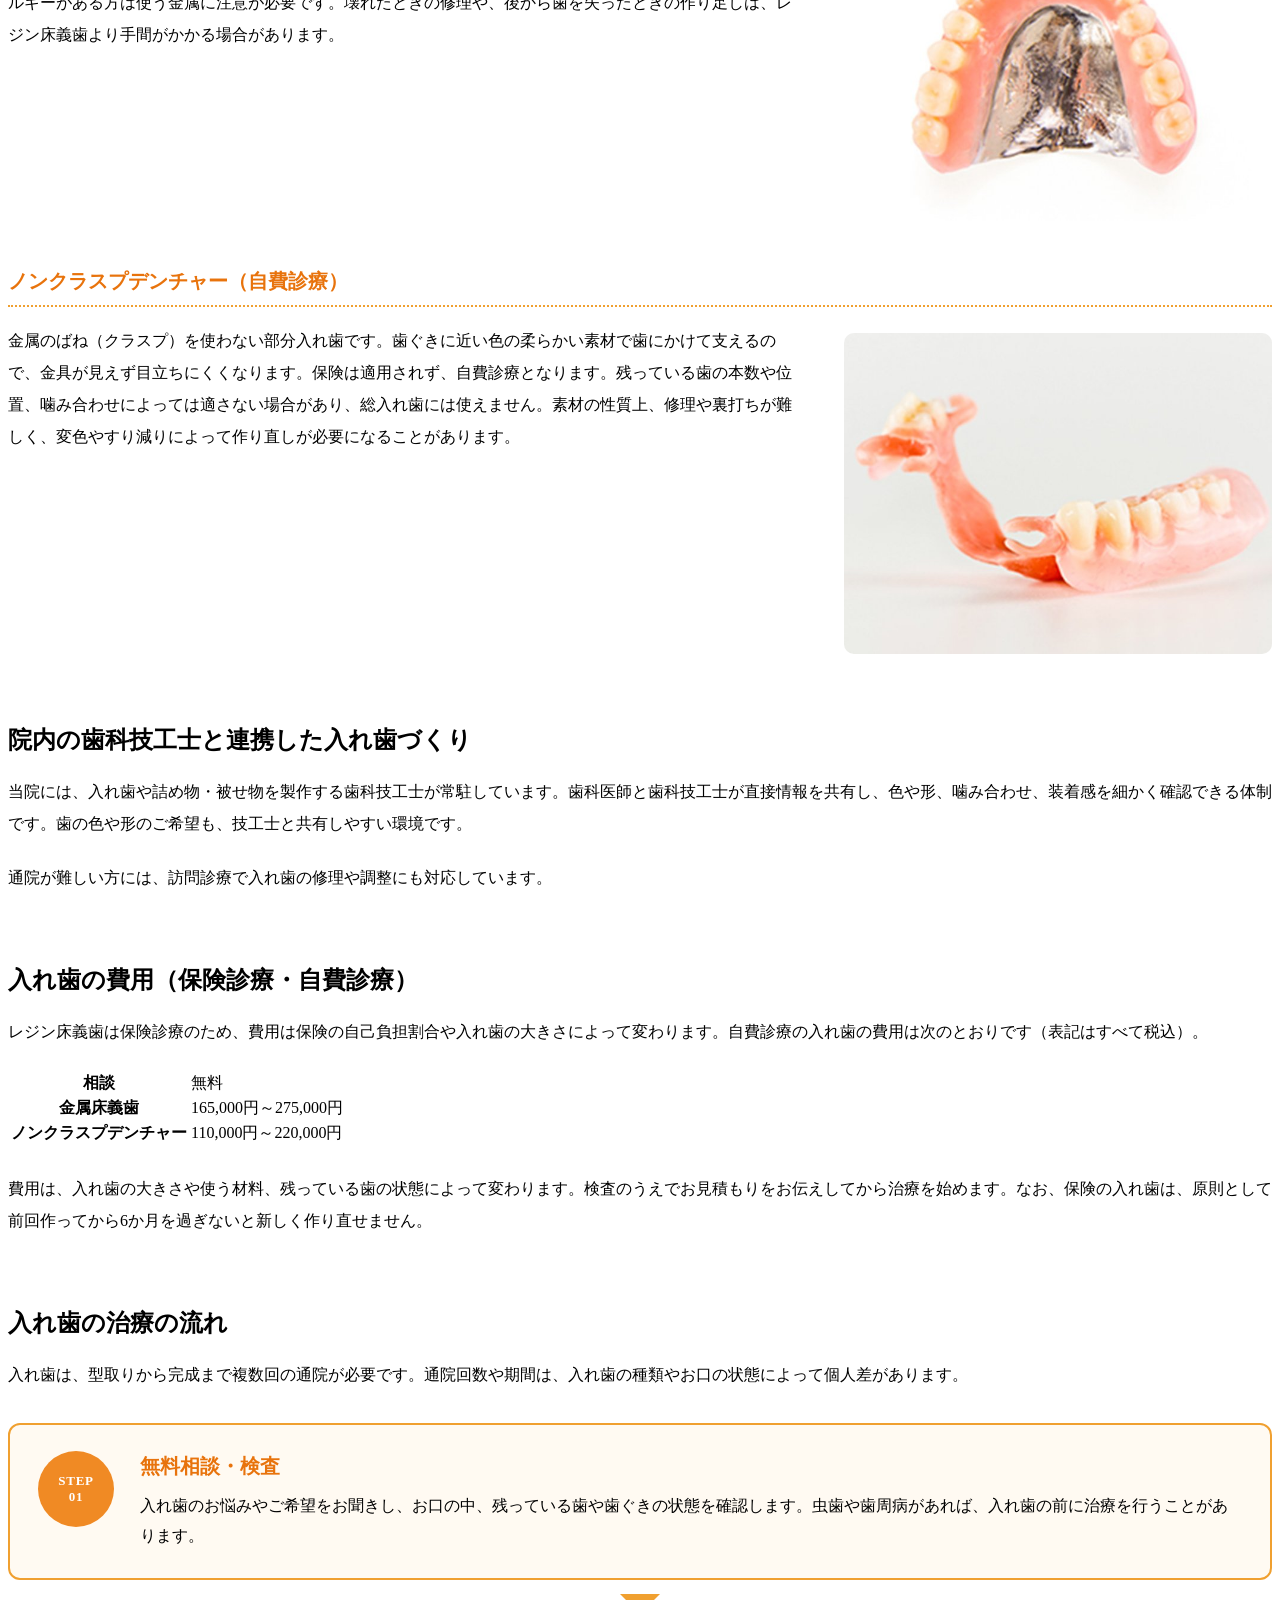
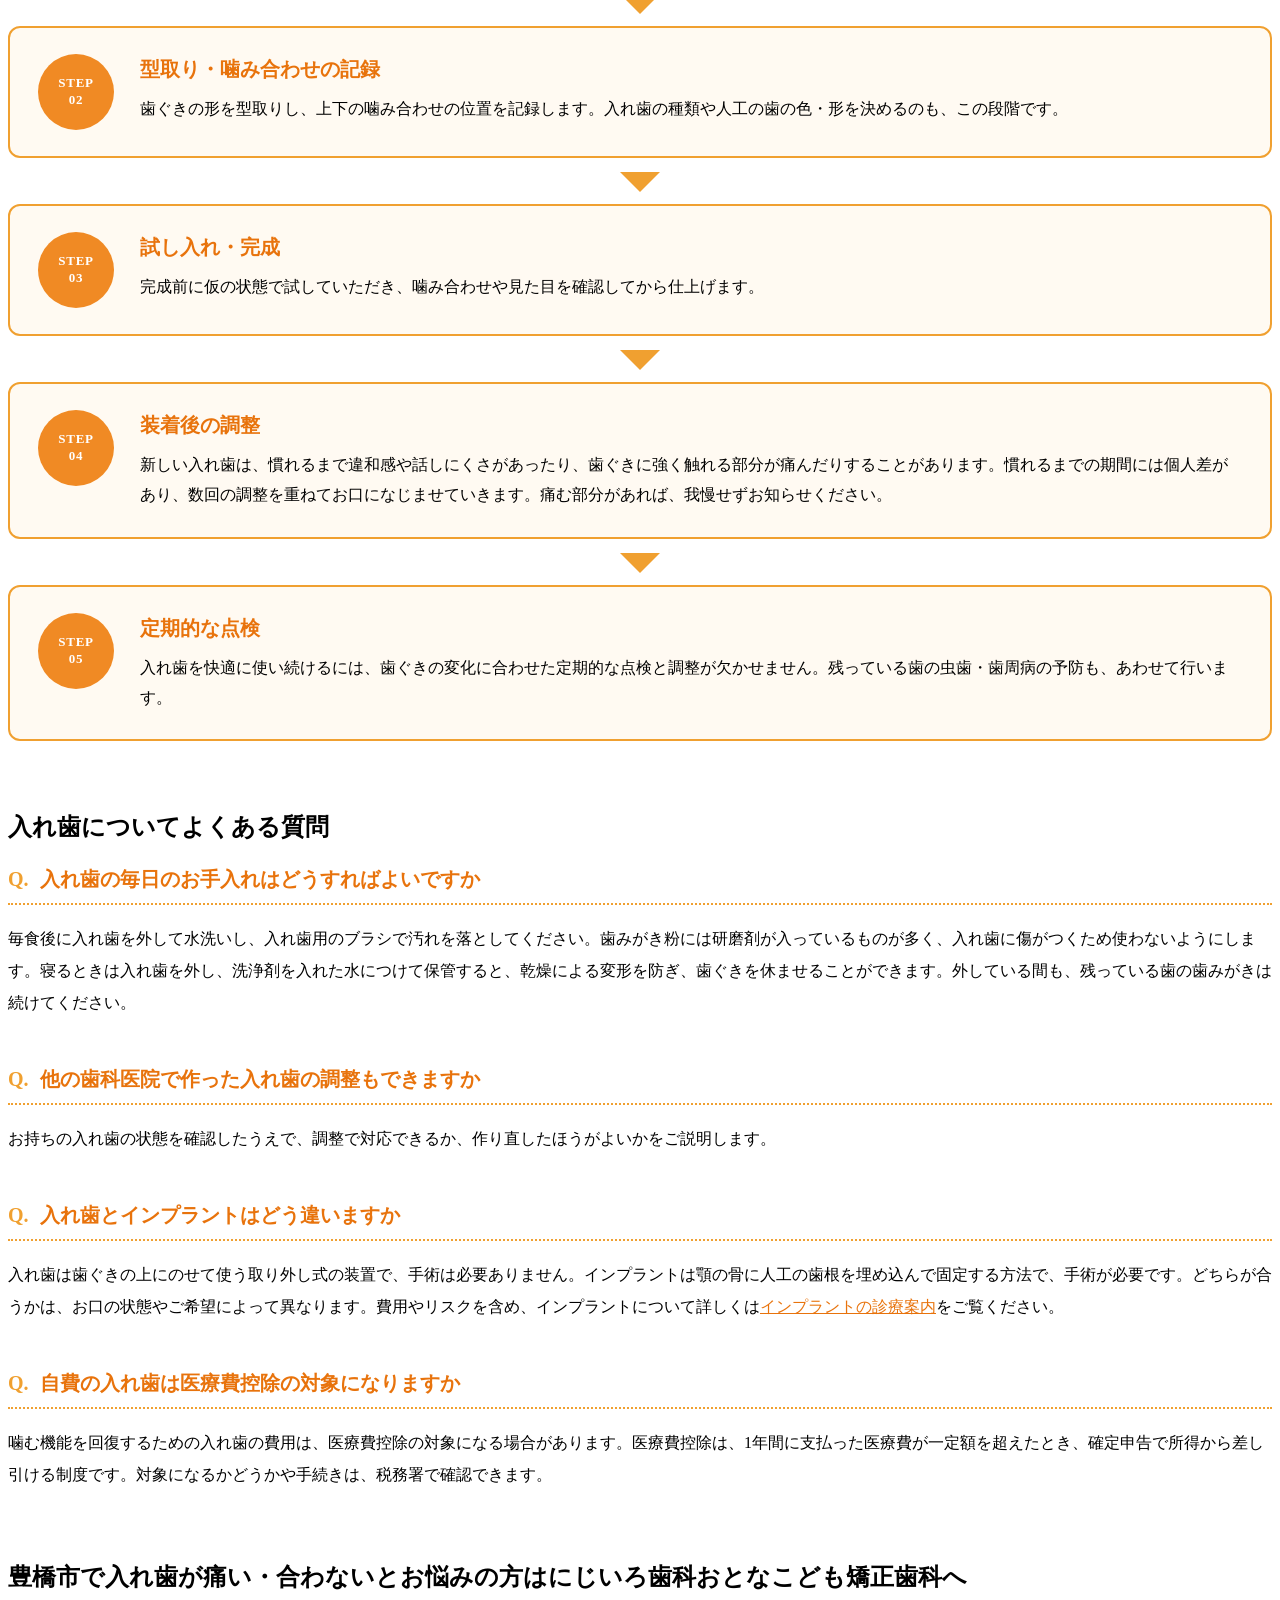
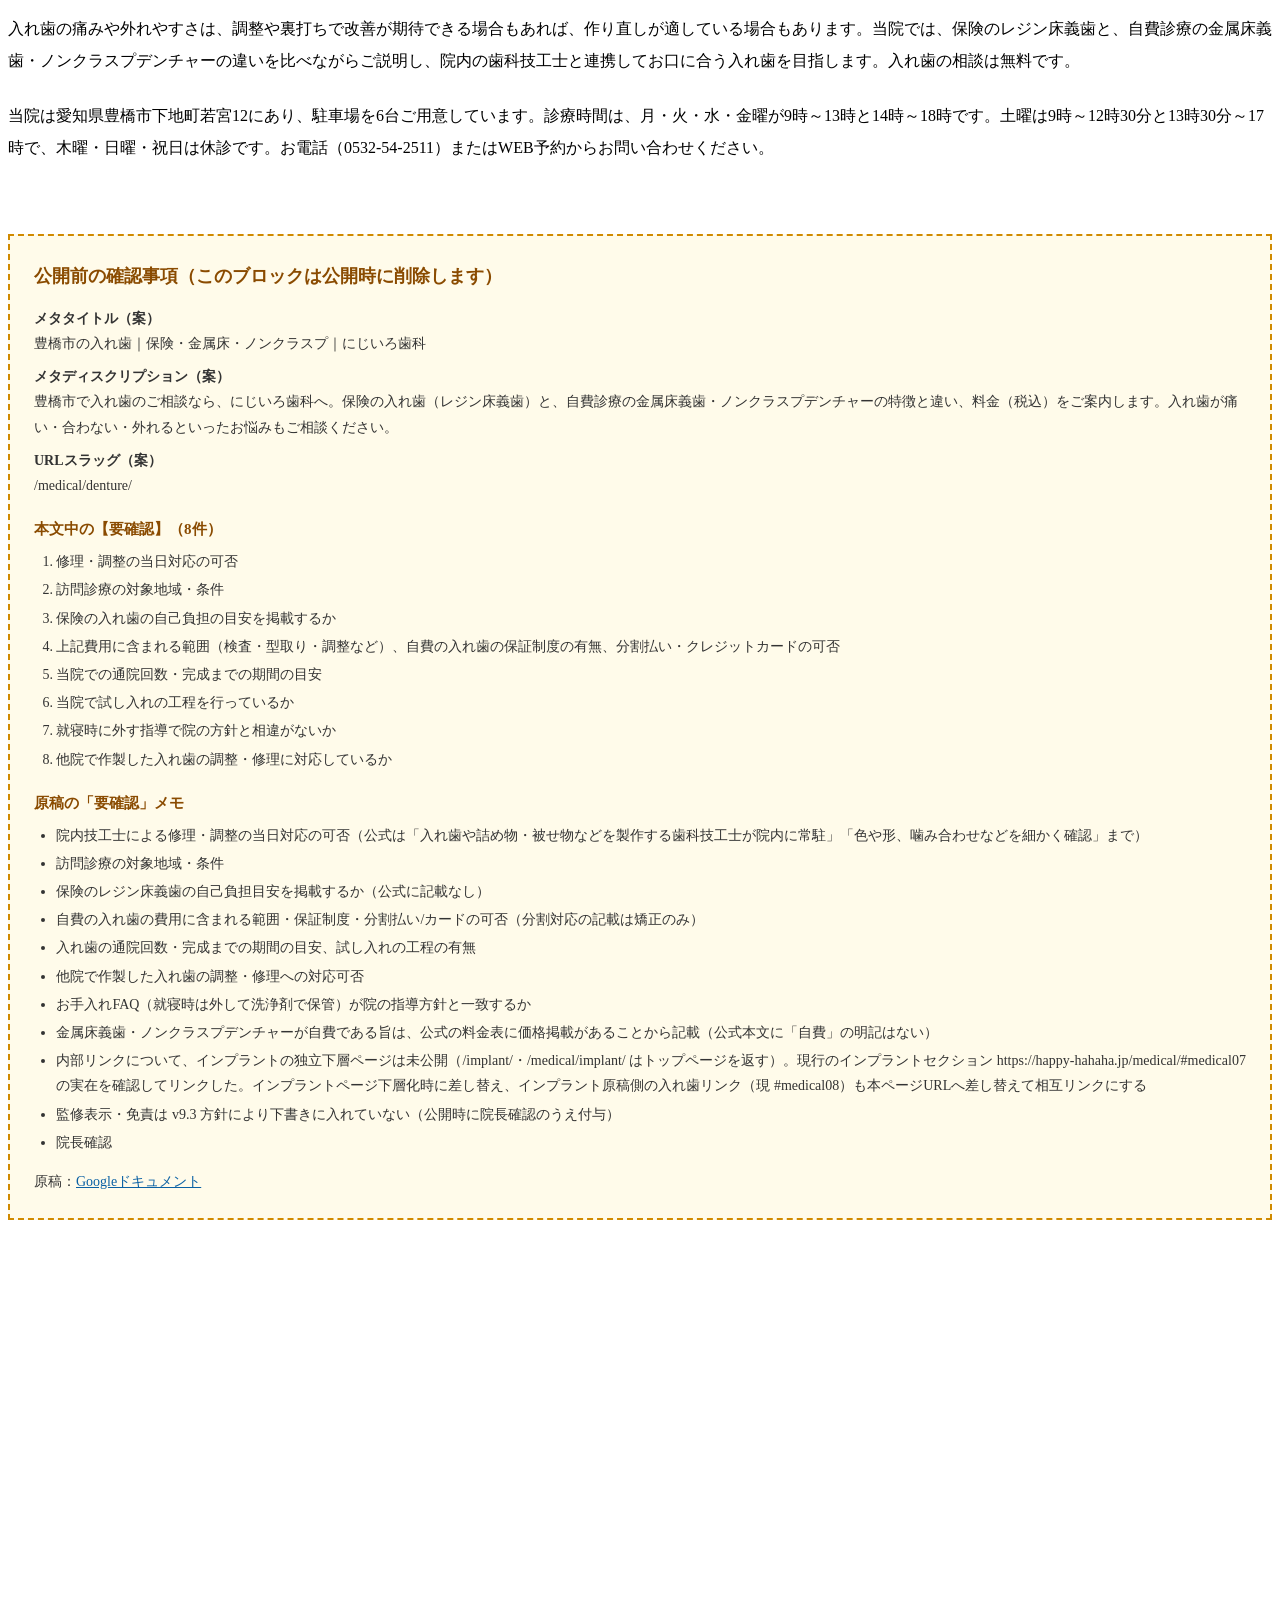
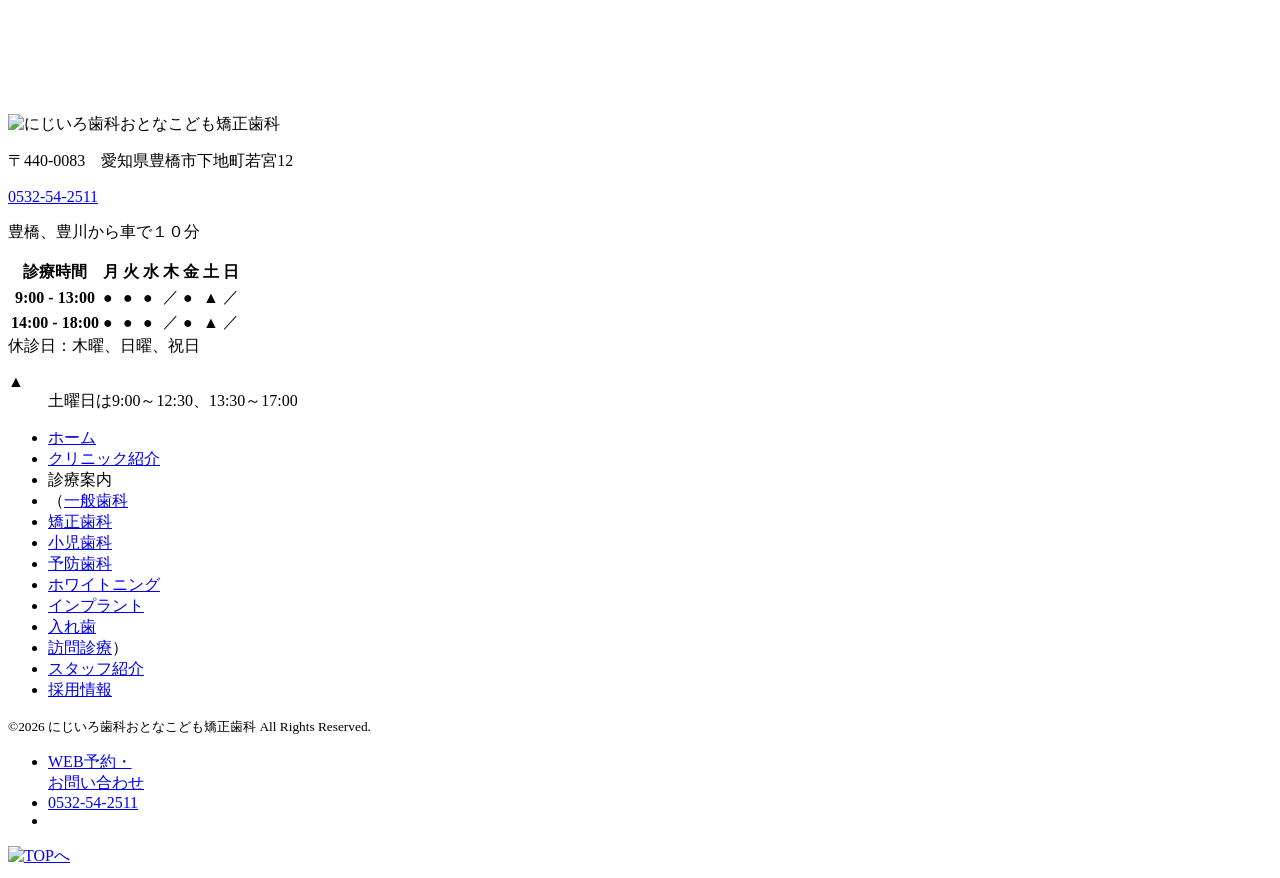
==== commit 5c011f74: "既存サイトの画像を小児歯科・予防歯科・ホワイトニング・インプラント・入れ歯に追加 Co-Authored-By: Claude Sonnet 5.5 <noreply@anthropic.com>" ====
--- a/denture/index.html
+++ b/denture/index.html
@@ -18,7 +18,7 @@
 <link rel="stylesheet" type="text/css" href="https://happy-hahaha.jp/wp-content/themes/res/style.css"/>
 <link rel='stylesheet' id='flexy-breadcrumb-css' href='https://happy-hahaha.jp/wp-content/plugins/flexy-breadcrumb/public/css/flexy-breadcrumb-public.css?ver=1.2.1' type='text/css' media='all' />
 <link rel='stylesheet' id='flexy-breadcrumb-font-awesome-css' href='https://happy-hahaha.jp/wp-content/plugins/flexy-breadcrumb/public/css/font-awesome.min.css?ver=4.7.0' type='text/css' media='all' />
-<link rel="stylesheet" href="../assets/preview.css?v=20261127c">
+<link rel="stylesheet" href="../assets/preview.css?v=20261127d">
 <script src="//ajax.googleapis.com/ajax/libs/jquery/1.11.0/jquery.min.js"></script>
 </head>
 <body>
@@ -123,7 +123,7 @@
 <!-- ▼▼▼ ここから本文（修正はこの範囲で行います） ▼▼▼ -->
 <section id="lead" class="pv-lead">
 <div class="content_inner">
-<p class="txt">「入れ歯が痛くて食事がつらい」「話していると外れそうで気になる」と、毎日の入れ歯に不便を感じている方は少なくありません。豊橋市下地町のにじいろ歯科おとなこども矯正歯科では、保険の入れ歯と自費診療の入れ歯をご用意し、院内に常駐する歯科技工士と連携しながら入れ歯を製作しています。このページでは、入れ歯が合わなくなる原因、当院で選べる入れ歯の種類と違い、費用、治療の流れ、毎日のお手入れをご案内します。</p>
+<div class="pv-media"><div class="pv-media-body"><p class="txt">「入れ歯が痛くて食事がつらい」「話していると外れそうで気になる」と、毎日の入れ歯に不便を感じている方は少なくありません。豊橋市下地町のにじいろ歯科おとなこども矯正歯科では、保険の入れ歯と自費診療の入れ歯をご用意し、院内に常駐する歯科技工士と連携しながら入れ歯を製作しています。このページでは、入れ歯が合わなくなる原因、当院で選べる入れ歯の種類と違い、費用、治療の流れ、毎日のお手入れをご案内します。</p></div><figure class="pv-media-img"><img src="../assets/img/denture-intro.jpg?v=1" alt="入れ歯と歯列の模型" width="720" height="540" loading="lazy"></figure></div>
 </div>
 </section>
 <section id="sec01">
@@ -158,11 +158,11 @@
 <div class="content_inner">
 <p class="txt">入れ歯には、すべての歯を失った方の総入れ歯と、一部の歯を補う部分入れ歯の2つがあり、どちらも、人工の歯と、歯ぐきにのせて入れ歯を支える土台の部分（床）でできています。当院では、保険が適用できる入れ歯と自費診療の入れ歯2種類をご用意しています。見た目や使い心地、費用、修理のしやすさが異なるため、お口の状態とご希望をうかがってご提案します。</p>
 <h3 class="copy kozuka">レジン床義歯（保険診療）</h3>
-<p class="txt">床をプラスチック（レジン）で作る、保険が適用できる一般的な入れ歯で、総入れ歯・部分入れ歯のどちらにも使えます。費用を抑えられ、修理や調整もしやすいのが利点です。一方、強度を保つために床に厚みが必要なため、話しにくさを感じたり、食べ物の温度が伝わりにくかったりすることがあります。部分入れ歯の場合は、支えの金具が見えることもあります。</p>
+<div class="pv-media"><div class="pv-media-body"><p class="txt">床をプラスチック（レジン）で作る、保険が適用できる一般的な入れ歯で、総入れ歯・部分入れ歯のどちらにも使えます。費用を抑えられ、修理や調整もしやすいのが利点です。一方、強度を保つために床に厚みが必要なため、話しにくさを感じたり、食べ物の温度が伝わりにくかったりすることがあります。部分入れ歯の場合は、支えの金具が見えることもあります。</p></div><figure class="pv-media-img"><img src="../assets/img/denture-resin.jpg?v=1" alt="レジン床義歯" width="720" height="540" loading="lazy"></figure></div>
 <h3 class="copy kozuka">金属床義歯（自費診療）</h3>
-<p class="txt">床を金属で作る入れ歯で、総入れ歯にも部分入れ歯にも使えます。金属は薄くても強度があるため、レジン床義歯より薄く作れ、会話や食事がしやすいと感じる方が多くいます（感じ方には個人差があります）。熱が伝わりやすく、食べ物の温かさや冷たさを感じやすいのも特徴です。保険が適用されない自費診療で、金属アレルギーがある方は使う金属に注意が必要です。壊れたときの修理や、後から歯を失ったときの作り足しは、レジン床義歯より手間がかかる場合があります。</p>
+<div class="pv-media"><div class="pv-media-body"><p class="txt">床を金属で作る入れ歯で、総入れ歯にも部分入れ歯にも使えます。金属は薄くても強度があるため、レジン床義歯より薄く作れ、会話や食事がしやすいと感じる方が多くいます（感じ方には個人差があります）。熱が伝わりやすく、食べ物の温かさや冷たさを感じやすいのも特徴です。保険が適用されない自費診療で、金属アレルギーがある方は使う金属に注意が必要です。壊れたときの修理や、後から歯を失ったときの作り足しは、レジン床義歯より手間がかかる場合があります。</p></div><figure class="pv-media-img"><img src="../assets/img/denture-metal.jpg?v=1" alt="金属床義歯" width="720" height="540" loading="lazy"></figure></div>
 <h3 class="copy kozuka">ノンクラスプデンチャー（自費診療）</h3>
-<p class="txt">金属のばね（クラスプ）を使わない部分入れ歯です。歯ぐきに近い色の柔らかい素材で歯にかけて支えるので、金具が見えず目立ちにくくなります。保険は適用されず、自費診療となります。残っている歯の本数や位置、噛み合わせによっては適さない場合があり、総入れ歯には使えません。素材の性質上、修理や裏打ちが難しく、変色やすり減りによって作り直しが必要になることがあります。</p>
+<div class="pv-media"><div class="pv-media-body"><p class="txt">金属のばね（クラスプ）を使わない部分入れ歯です。歯ぐきに近い色の柔らかい素材で歯にかけて支えるので、金具が見えず目立ちにくくなります。保険は適用されず、自費診療となります。残っている歯の本数や位置、噛み合わせによっては適さない場合があり、総入れ歯には使えません。素材の性質上、修理や裏打ちが難しく、変色やすり減りによって作り直しが必要になることがあります。</p></div><figure class="pv-media-img"><img src="../assets/img/denture-nonclasp.jpg?v=1" alt="ノンクラスプデンチャー" width="720" height="540" loading="lazy"></figure></div>
 </div>
 </section>
 <section id="sec04">
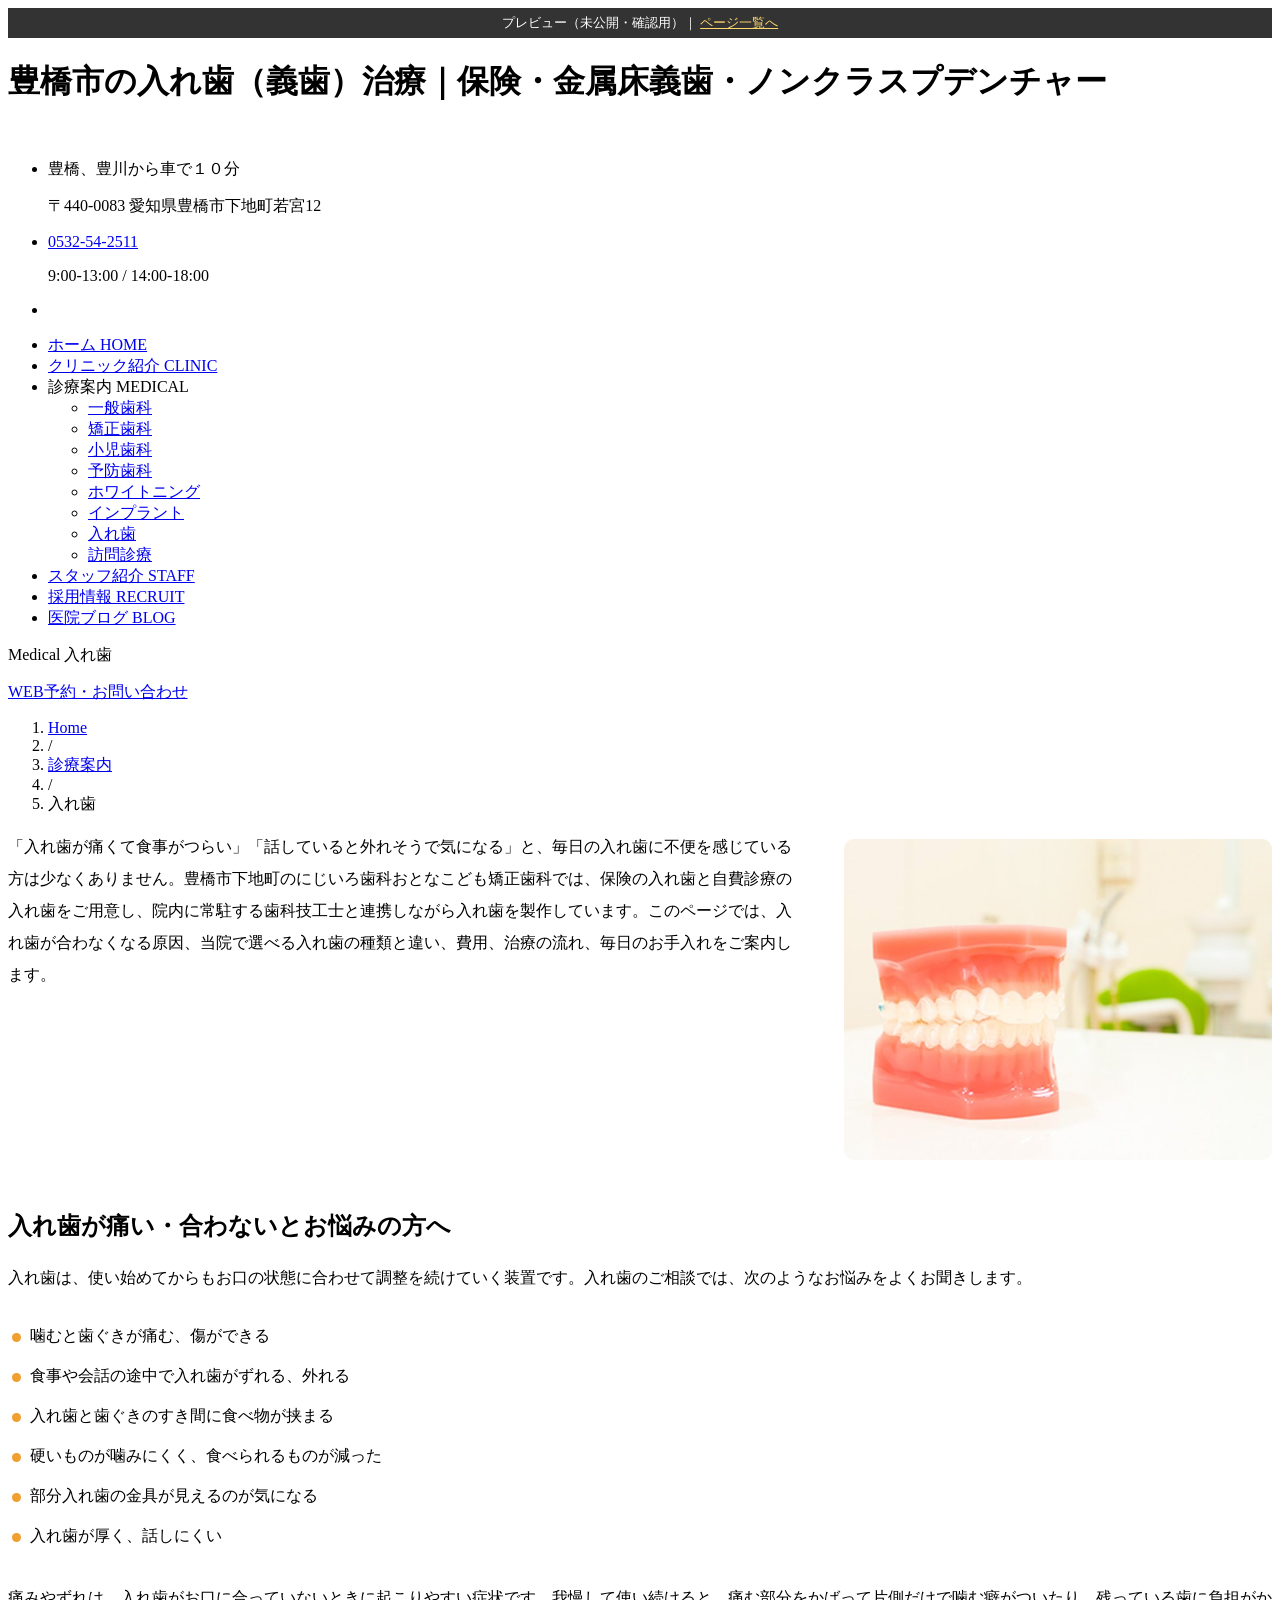
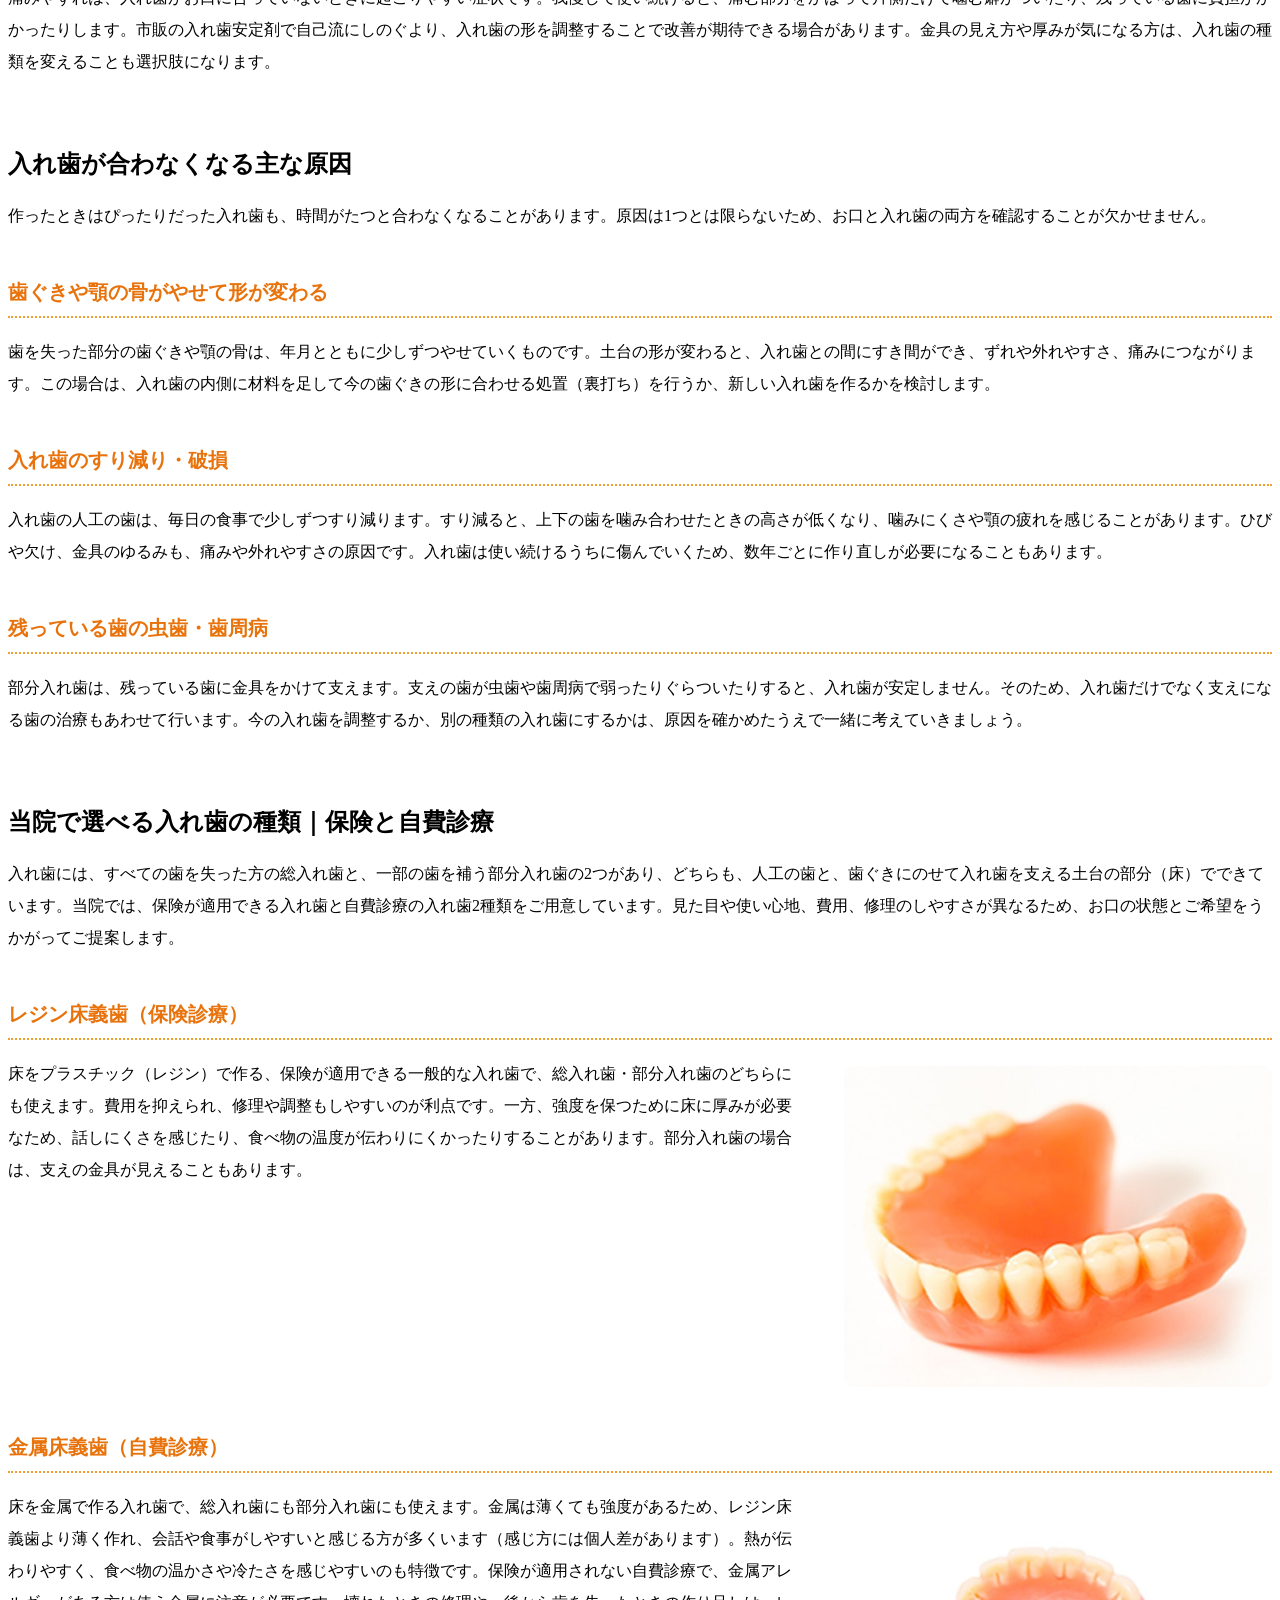
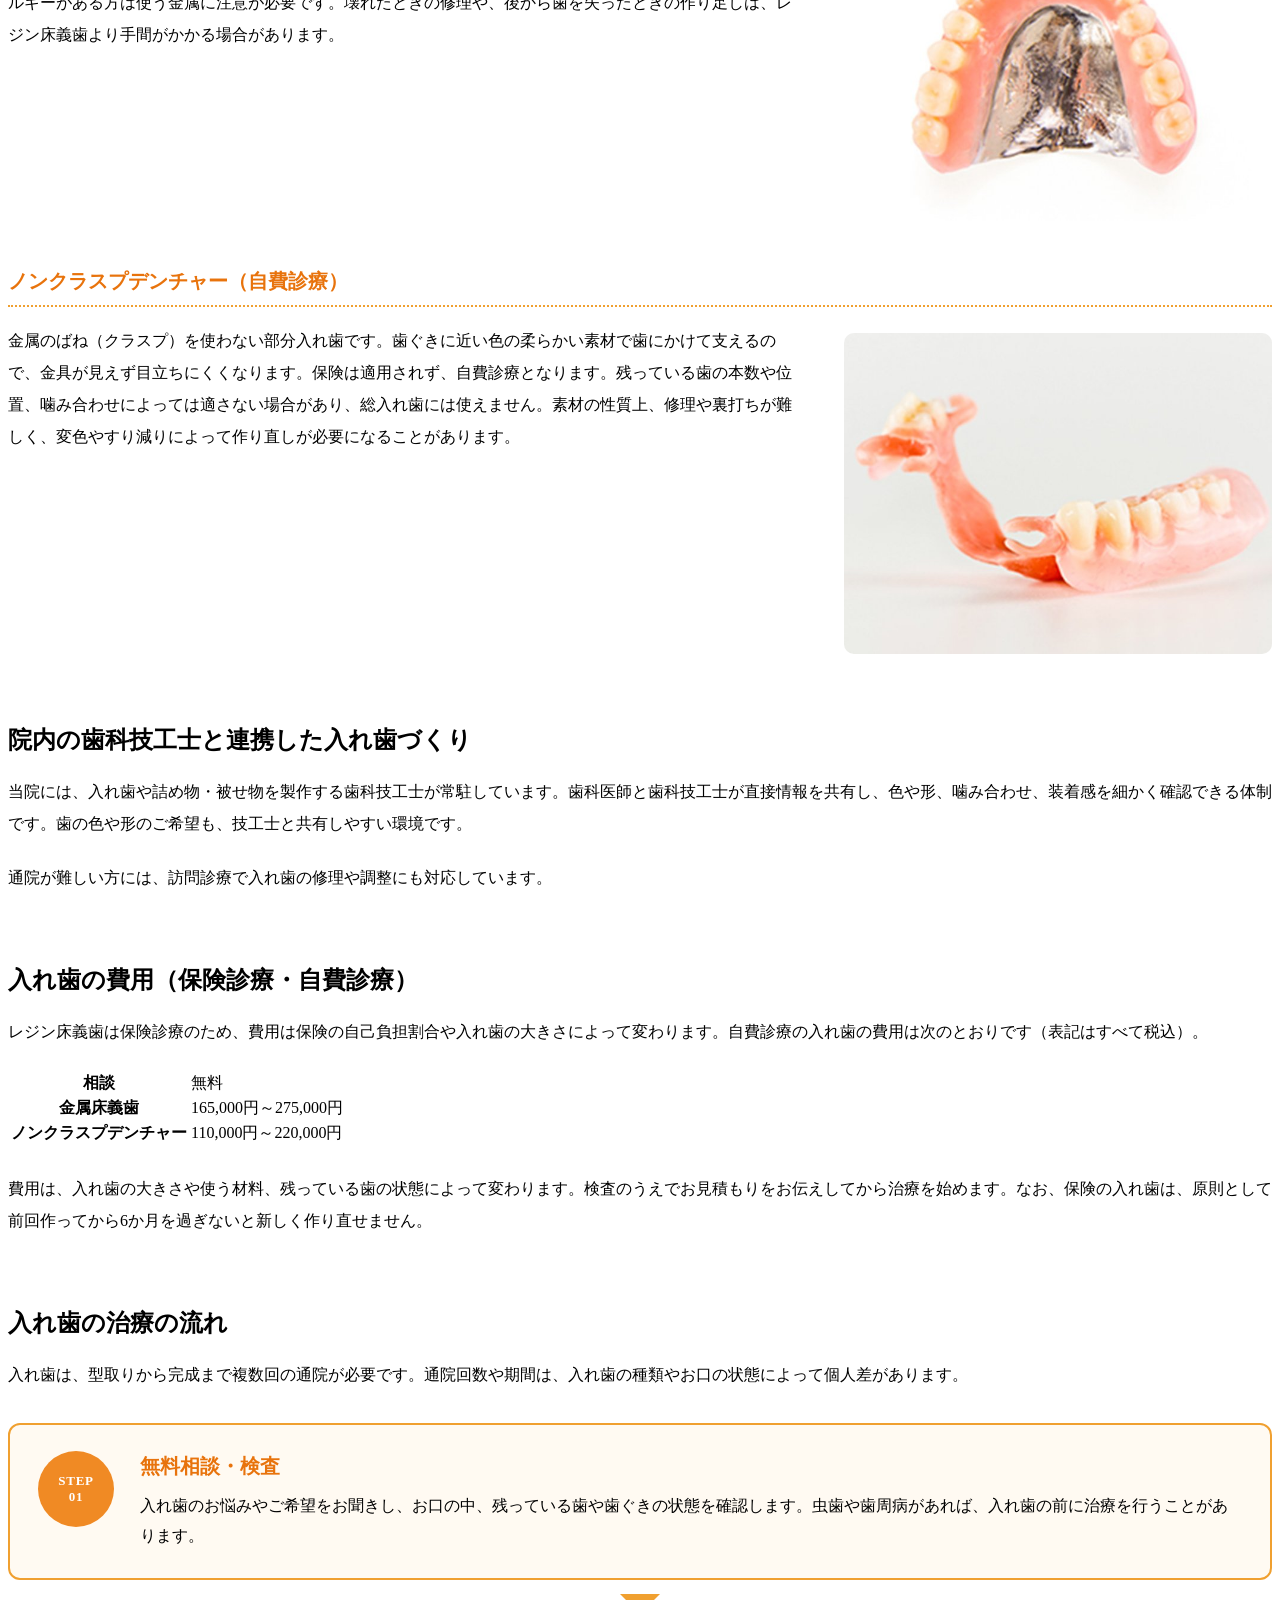
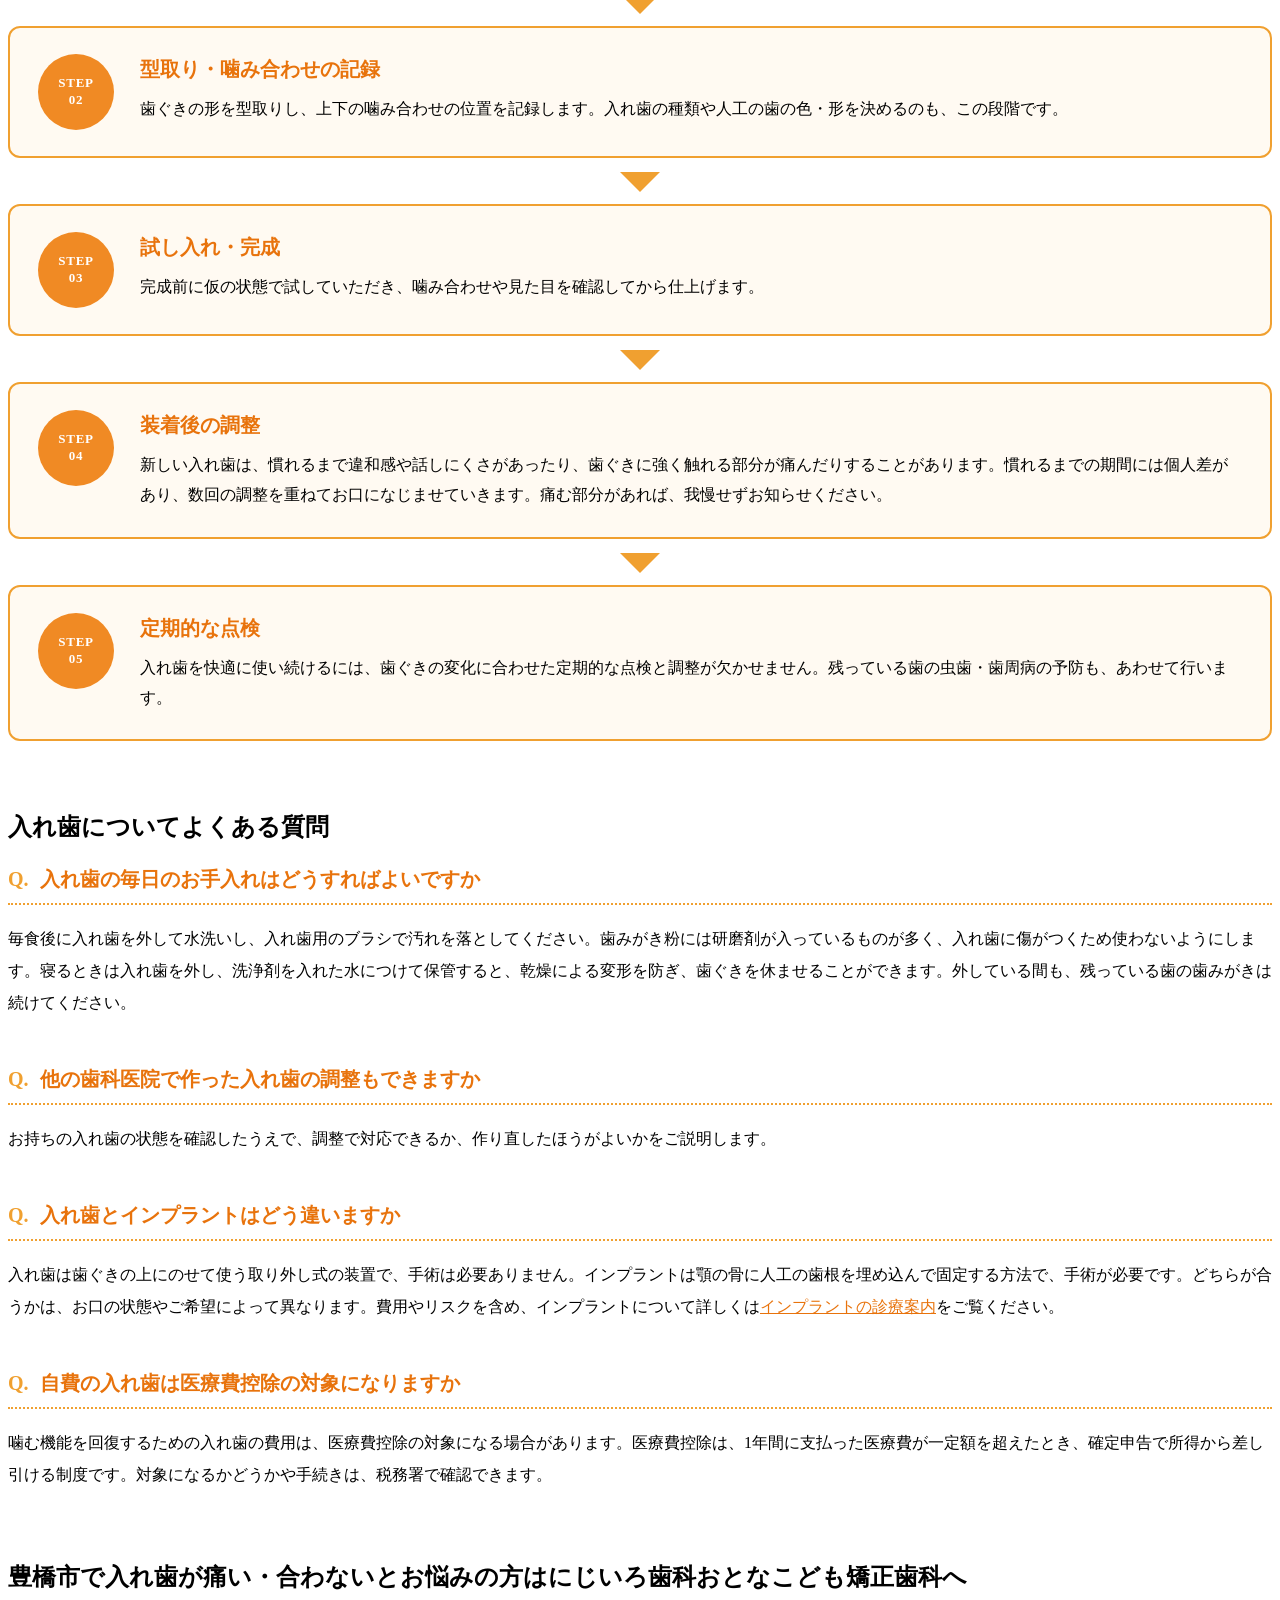
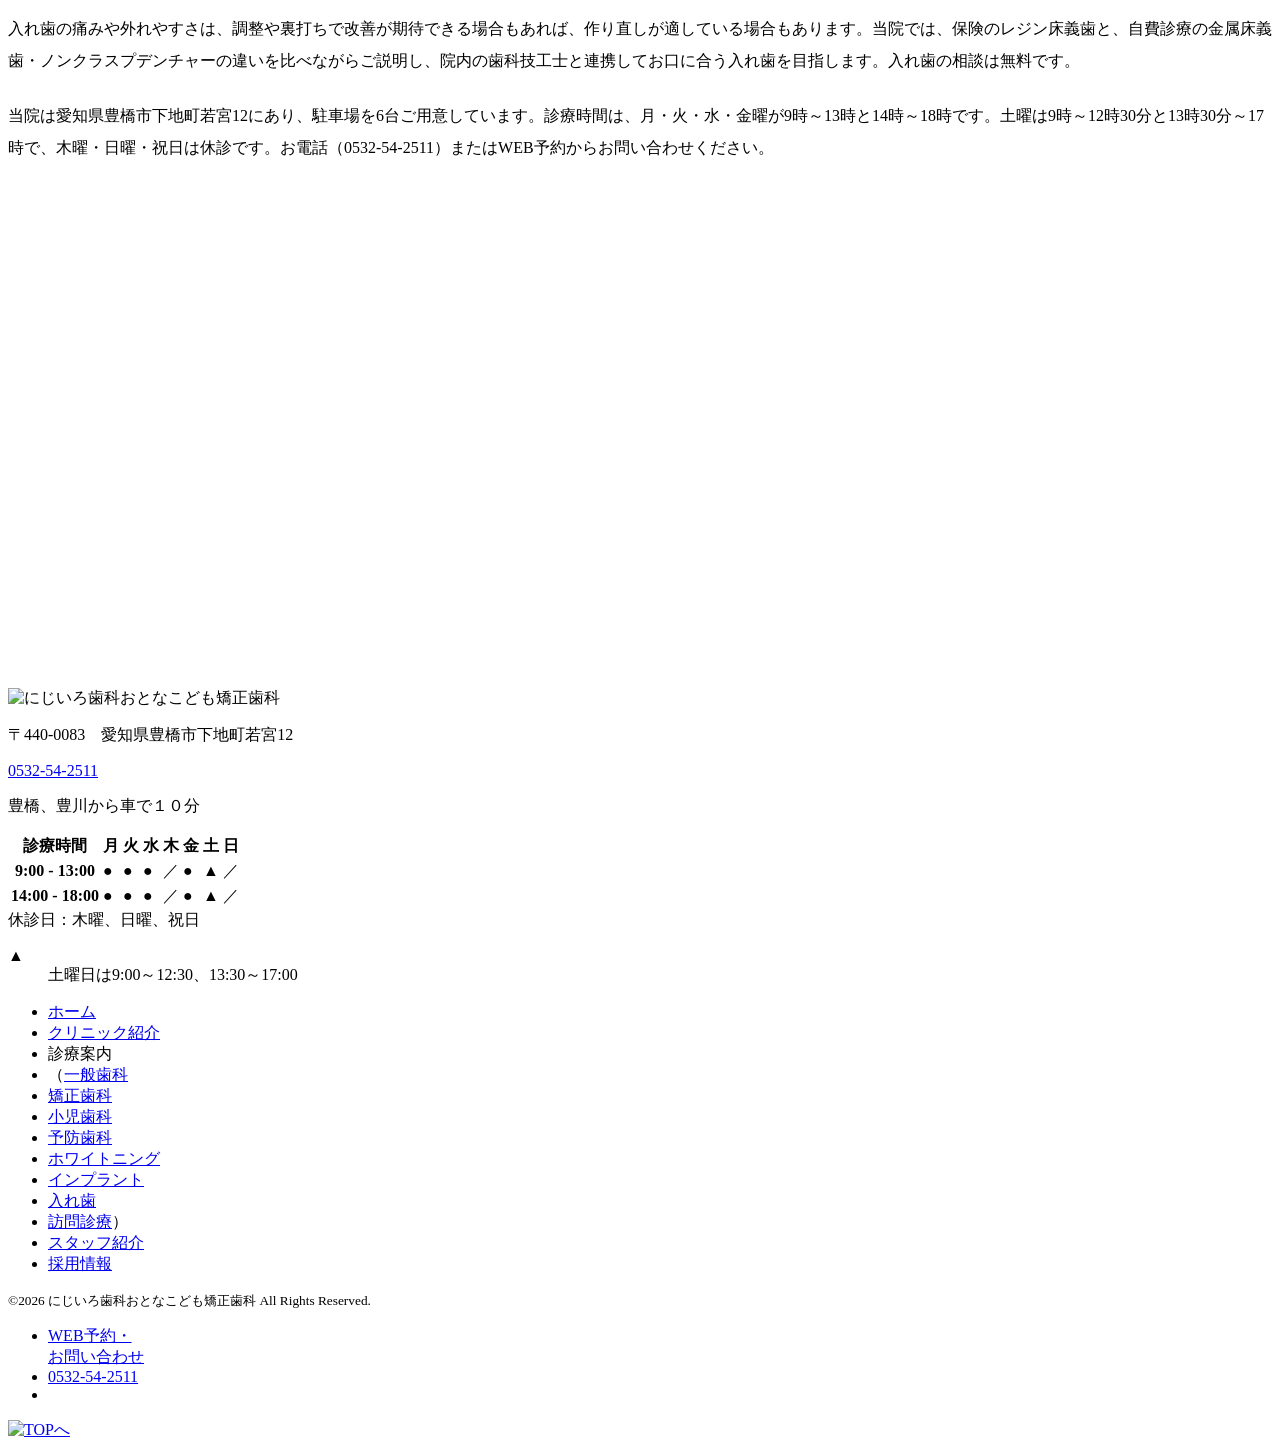
==== commit e9c5f211: "全ページ: 公開前の確認事項ブロックを削除 Co-Authored-By: Claude Sonnet 5.5 <noreply@anthropic.com>" ====
--- a/denture/index.html
+++ b/denture/index.html
@@ -18,7 +18,7 @@
 <link rel="stylesheet" type="text/css" href="https://happy-hahaha.jp/wp-content/themes/res/style.css"/>
 <link rel='stylesheet' id='flexy-breadcrumb-css' href='https://happy-hahaha.jp/wp-content/plugins/flexy-breadcrumb/public/css/flexy-breadcrumb-public.css?ver=1.2.1' type='text/css' media='all' />
 <link rel='stylesheet' id='flexy-breadcrumb-font-awesome-css' href='https://happy-hahaha.jp/wp-content/plugins/flexy-breadcrumb/public/css/font-awesome.min.css?ver=4.7.0' type='text/css' media='all' />
-<link rel="stylesheet" href="../assets/preview.css?v=20261127d">
+<link rel="stylesheet" href="../assets/preview.css?v=20261127f">
 <script src="//ajax.googleapis.com/ajax/libs/jquery/1.11.0/jquery.min.js"></script>
 </head>
 <body>
@@ -247,40 +247,6 @@
 </section>
 <!-- ▲▲▲ ここまで本文 ▲▲▲ -->
 
-<aside class="pv-review">
-<h2>公開前の確認事項（このブロックは公開時に削除します）</h2>
-<dl>
-<dt>メタタイトル（案）</dt><dd>豊橋市の入れ歯｜保険・金属床・ノンクラスプ｜にじいろ歯科</dd>
-<dt>メタディスクリプション（案）</dt><dd>豊橋市で入れ歯のご相談なら、にじいろ歯科へ。保険の入れ歯（レジン床義歯）と、自費診療の金属床義歯・ノンクラスプデンチャーの特徴と違い、料金（税込）をご案内します。入れ歯が痛い・合わない・外れるといったお悩みもご相談ください。</dd>
-<dt>URLスラッグ（案）</dt><dd>/medical/denture/</dd>
-</dl>
-<h3>本文中の【要確認】（8件）</h3>
-<ol>
-<li>修理・調整の当日対応の可否</li>
-<li>訪問診療の対象地域・条件</li>
-<li>保険の入れ歯の自己負担の目安を掲載するか</li>
-<li>上記費用に含まれる範囲（検査・型取り・調整など）、自費の入れ歯の保証制度の有無、分割払い・クレジットカードの可否</li>
-<li>当院での通院回数・完成までの期間の目安</li>
-<li>当院で試し入れの工程を行っているか</li>
-<li>就寝時に外す指導で院の方針と相違がないか</li>
-<li>他院で作製した入れ歯の調整・修理に対応しているか</li>
-</ol>
-<h3>原稿の「要確認」メモ</h3>
-<ul>
-<li>院内技工士による修理・調整の当日対応の可否（公式は「入れ歯や詰め物・被せ物などを製作する歯科技工士が院内に常駐」「色や形、噛み合わせなどを細かく確認」まで）</li>
-<li>訪問診療の対象地域・条件</li>
-<li>保険のレジン床義歯の自己負担目安を掲載するか（公式に記載なし）</li>
-<li>自費の入れ歯の費用に含まれる範囲・保証制度・分割払い/カードの可否（分割対応の記載は矯正のみ）</li>
-<li>入れ歯の通院回数・完成までの期間の目安、試し入れの工程の有無</li>
-<li>他院で作製した入れ歯の調整・修理への対応可否</li>
-<li>お手入れFAQ（就寝時は外して洗浄剤で保管）が院の指導方針と一致するか</li>
-<li>金属床義歯・ノンクラスプデンチャーが自費である旨は、公式の料金表に価格掲載があることから記載（公式本文に「自費」の明記はない）</li>
-<li>内部リンクについて、インプラントの独立下層ページは未公開（/implant/・/medical/implant/ はトップページを返す）。現行のインプラントセクション https://happy-hahaha.jp/medical/#medical07 の実在を確認してリンクした。インプラントページ下層化時に差し替え、インプラント原稿側の入れ歯リンク（現 #medical08）も本ページURLへ差し替えて相互リンクにする</li>
-<li>監修表示・免責は v9.3 方針により下書きに入れていない（公開時に院長確認のうえ付与）</li>
-<li>院長確認</li>
-</ul>
-<p class="pv-src">原稿：<a href="https://docs.google.com/document/d/14cgQVnfIB1Ix8luPYFMzHzpUWMnNXYpLHGDowXsQQHA/edit" target="_blank" rel="noopener">Googleドキュメント</a></p>
-</aside>
 </div><!-- / .page_main -->
 </div>
 </div>
